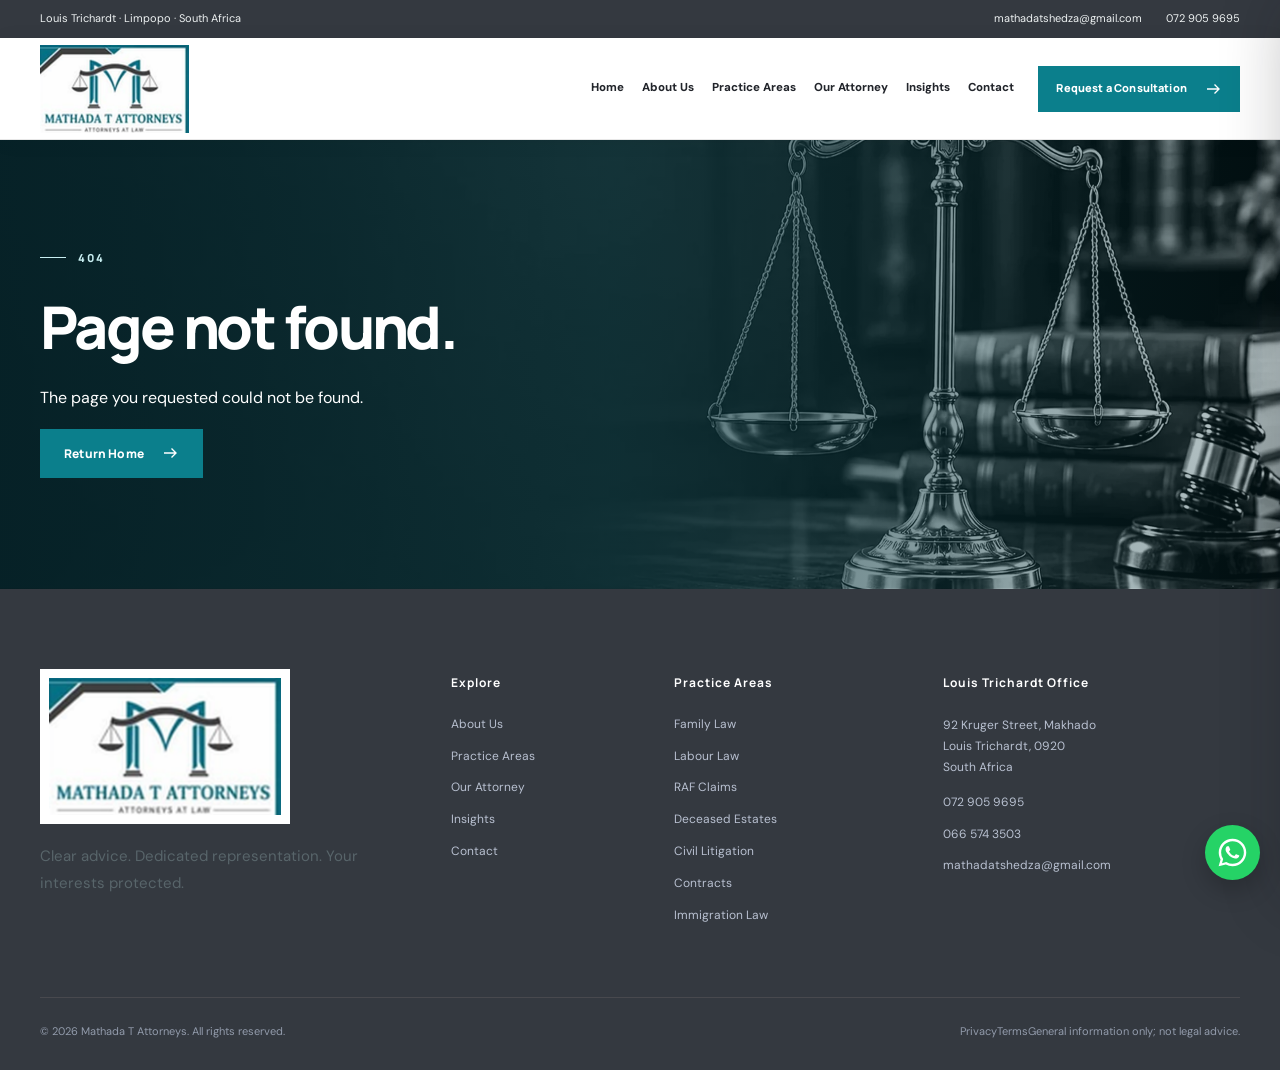
==== 404/index.html @ bfdf12f8 "Rebuild Mathada T Attorneys using Nabwire UI" ====
<!DOCTYPE html><html lang="en-ZA"><head><meta charset="utf-8"/><meta name="viewport" content="width=device-width,initial-scale=1"/><meta name="theme-color" content="#0a6974"/><title>Page Not Found | Mathada T Attorneys</title><meta name="description" content="The requested page could not be found."/><meta name="robots" content="noindex,follow,max-image-preview:large"/><link rel="canonical" href="https://mathada-t-attorneys-demo.vercel.app/404/"/><meta property="og:title" content="Page Not Found | Mathada T Attorneys"/><meta property="og:description" content="The requested page could not be found."/><meta property="og:type" content="website"/><meta property="og:url" content="https://mathada-t-attorneys-demo.vercel.app/404/"/><meta property="og:image" content="https://mathada-t-attorneys-demo.vercel.app/assets/mathada-social-preview.jpg"/><meta property="og:image:width" content="1200"/><meta property="og:image:height" content="630"/><meta property="og:image:alt" content="Mathada T Attorneys"/><meta name="twitter:card" content="summary_large_image"/><meta name="twitter:image" content="https://mathada-t-attorneys-demo.vercel.app/assets/mathada-social-preview.jpg"/><link rel="icon" href="/assets/favicon.png" type="image/png"/><link rel="preconnect" href="https://fonts.googleapis.com"/><link rel="preconnect" href="https://fonts.gstatic.com" crossorigin/><link rel="stylesheet" href="/assets/site.css"/><script defer src="/assets/site.js"></script><script type="application/ld+json">{"@context": "https://schema.org", "@type": "LegalService", "name": "Mathada T Attorneys", "url": "https://mathada-t-attorneys-demo.vercel.app/", "telephone": ["+27729059695", "+27665743503"], "email": "mathadatshedza@gmail.com", "address": {"@type": "PostalAddress", "streetAddress": "92 Kruger Street", "addressLocality": "Makhado, Louis Trichardt", "postalCode": "0920", "addressRegion": "Limpopo", "addressCountry": "ZA"}}</script></head><body><a class="skip-link" href="#main">Skip to content</a><div class="topbar"><div class="container topbar-inner"><span class="topbar-address">Louis Trichardt · Limpopo · South Africa</span><div class="topbar-links"><a href="mailto:mathadatshedza@gmail.com">mathadatshedza@gmail.com</a><a href="tel:+27729059695">072 905 9695</a></div></div></div><header class="nav-shell"><div class="container nav-inner"><a aria-label="Mathada T Attorneys homepage" class="brand" href="/"><img alt="Mathada T Attorneys logo" src="/assets/logo-header-transparent.png"/></a><nav aria-label="Main navigation" class="nav-links"><a class="nav-link "  href="/">Home</a><a class="nav-link "  href="/about/">About Us</a><a class="nav-link "  href="/practice-areas/">Practice Areas</a><a class="nav-link "  href="/our-attorney/">Our Attorney</a><a class="nav-link "  href="/insights/">Insights</a><a class="nav-link "  href="/contact/">Contact</a></nav><a class="btn btn-gold nav-cta" href="/contact/">Request a Consultation <svg aria-hidden="true" fill="none" height="18" stroke="currentColor" stroke-width="1.8" viewBox="0 0 24 24" width="18" xmlns="http://www.w3.org/2000/svg"><path d="M4 12h16m-6-6 6 6-6 6"></path></svg></a><button aria-controls="mobile-panel" aria-expanded="false" aria-label="Open navigation" class="menu-open" data-mobile-open type="button"><svg aria-hidden="true" viewBox="0 0 24 24" width="21" height="21" fill="none" stroke="currentColor" stroke-width="2"><path d="M4 7h16M4 12h16M4 17h16"/></svg></button></div></header><div class="mobile-backdrop" id="mobile-backdrop"></div><nav aria-hidden="true" aria-label="Mobile navigation" class="mobile-panel" id="mobile-panel" inert><div class="mobile-head"><img alt="Mathada T Attorneys logo" src="/assets/logo-header-transparent.png"/><button aria-label="Close navigation" data-mobile-close type="button"><svg aria-hidden="true" viewBox="0 0 24 24" width="20" height="20" fill="none" stroke="currentColor" stroke-width="2"><path d="M6 6l12 12M18 6L6 18"/></svg></button></div><div class="mobile-links"><a href="/">Home</a><a href="/about/">About Us</a><a href="/practice-areas/">Practice Areas</a><a href="/our-attorney/">Our Attorney</a><a href="/insights/">Insights</a><a href="/contact/">Contact</a></div><a class="btn btn-gold mobile-cta" href="/contact/">Contact the Firm <svg aria-hidden="true" fill="none" height="18" stroke="currentColor" stroke-width="1.8" viewBox="0 0 24 24" width="18" xmlns="http://www.w3.org/2000/svg"><path d="M4 12h16m-6-6 6 6-6 6"></path></svg></a></nav><main id="main"><section class="page-hero" style="--page-hero-image:url('/assets/hero-practice-silver-scales.webp')"><div class="container"><span class="eyebrow eyebrow-light">404</span><h1>Page not found.</h1><p>The page you requested could not be found.</p><p><a class="btn btn-gold" href="/">Return Home <svg aria-hidden="true" fill="none" height="18" stroke="currentColor" stroke-width="1.8" viewBox="0 0 24 24" width="18" xmlns="http://www.w3.org/2000/svg"><path d="M4 12h16m-6-6 6 6-6 6"></path></svg></a></p></div></section></main><footer class="site-footer"><div class="container"><div class="footer-grid"><div><a class="footer-logo" href="/"><img alt="Mathada T Attorneys logo" loading="lazy" src="/assets/logo-footer-clean.png"/></a><p>Clear advice. Dedicated representation. Your interests protected.</p></div><div><h3>Explore</h3><div class="footer-links"><a href="/about/">About Us</a><a href="/practice-areas/">Practice Areas</a><a href="/our-attorney/">Our Attorney</a><a href="/insights/">Insights</a><a href="/contact/">Contact</a></div></div><div><h3>Practice Areas</h3><div class="footer-links"><a href="/practice-areas/#family-law">Family Law</a><a href="/practice-areas/#labour-law">Labour Law</a><a href="/practice-areas/#raf-claims">RAF Claims</a><a href="/practice-areas/#deceased-estates">Deceased Estates</a><a href="/practice-areas/#civil-litigation">Civil Litigation</a><a href="/practice-areas/#contracts">Contracts</a><a href="/practice-areas/#immigration">Immigration Law</a></div></div><div class="footer-location"><h3>Louis Trichardt Office</h3><address>92 Kruger Street, Makhado<br/>Louis Trichardt, 0920<br/>South Africa</address><div class="footer-links" style="margin-top:15px"><a href="tel:+27729059695">072 905 9695</a><a href="tel:+27665743503">066 574 3503</a><a href="mailto:mathadatshedza@gmail.com">mathadatshedza@gmail.com</a></div></div></div><div class="footer-bottom"><span>© 2026 Mathada T Attorneys. All rights reserved.</span><span class="footer-legal"><a href="/privacy/">Privacy</a><a href="/terms/">Terms</a><span>General information only; not legal advice.</span></span></div></div></footer><a aria-label="WhatsApp Mathada T Attorneys" class="floating-whatsapp" href="https://wa.me/27729059695?text=Hello%2C%20I%20would%20like%20to%20request%20a%20legal%20consultation." rel="noopener noreferrer" target="_blank" title="WhatsApp Mathada T Attorneys"><svg aria-hidden="true" viewBox="0 0 32 32" xmlns="http://www.w3.org/2000/svg"><path d="M16 .8C7.61.8.8 7.59.8 15.98c0 2.69.7 5.31 2.03 7.62L.7 31.3l7.91-2.08a15.15 15.15 0 0 0 7.37 1.88h.01c8.38 0 15.2-6.82 15.2-15.2 0-4.06-1.58-7.88-4.46-10.76A15.07 15.07 0 0 0 16 .8Zm0 27.73a12.54 12.54 0 0 1-6.39-1.75l-.46-.27-4.7 1.23 1.25-4.58-.3-.47a12.5 12.5 0 0 1-1.93-6.7C3.47 9.08 9.08 3.47 16 3.47a12.45 12.45 0 0 1 8.87 3.68 12.48 12.48 0 0 1 3.67 8.86c0 6.91-5.62 12.52-12.54 12.52Zm6.88-9.38c-.38-.19-2.23-1.1-2.58-1.23-.34-.13-.59-.19-.84.19s-.96 1.23-1.18 1.49-.44.29-.82.1a10.32 10.32 0 0 1-3.04-1.88 11.39 11.39 0 0 1-2.1-2.61c-.22-.38-.02-.58.16-.77.17-.17.38-.44.57-.66s.25-.38.38-.63.06-.47-.03-.66c-.1-.19-.85-2.04-1.16-2.8-.3-.74-.61-.64-.84-.65l-.71-.01c-.25 0-.66.1-1.01.47-.34.38-1.32 1.29-1.32 3.13s1.35 3.62 1.53 3.87a14.37 14.37 0 0 0 5.51 4.89c1.03.45 1.84.72 2.48.93 1.04.33 1.98.29 2.72.18.83-.13 2.23-.91 2.55-1.79.31-.88.31-1.64.22-1.8-.09-.16-.34-.25-.72-.44Z" fill="currentColor"></path></svg><span aria-hidden="true" class="whatsapp-tooltip">WhatsApp Us</span></a><button aria-label="Back to top" class="scroll-top" title="Back to top" type="button"><svg aria-hidden="true" viewBox="0 0 24 24" width="18" height="18" fill="none" stroke="currentColor" stroke-width="2"><path d="M12 19V5m-6 6 6-6 6 6"/></svg></button></body></html>
---- assets/site.css ----
@import url('https://fonts.googleapis.com/css2?family=DM+Sans:wght@400;500;600;700&family=Manrope:wght@400;500;600;700;800&display=swap');
:root{--navy:#080f35;--navy-deep:#050b26;--navy-soft:#172154;--gold:#8e1837;--gold-light:#f0dce2;--red:#8e1837;--ink:#171b21;--body:#58616d;--line:#e7e9ec;--cream:#f5f6f7;--white:#fff;--shadow:0 24px 65px rgba(10,13,18,.14)}
*,*::before,*::after{box-sizing:border-box}html{scroll-behavior:smooth;scroll-padding-top:110px}body{margin:0;background:#fff;color:var(--ink);font:400 15px/1.78 'DM Sans',Arial,sans-serif;-webkit-font-smoothing:antialiased}body.nav-open{overflow:hidden}img{max-width:100%;display:block}button,input,textarea,select{font:inherit}button{cursor:pointer}a{color:inherit;text-decoration:none}::selection{background:#e0e3e6;color:#1a1c20}:focus-visible{outline:3px solid #525862;outline-offset:4px}.container{width:min(100% - 72px,1200px);margin-inline:auto}.skip-link{position:absolute;top:-100px;left:10px;z-index:1000;color:#fff;background:var(--navy);padding:9px 17px}.skip-link:focus{top:8px}h1,h2,h3,h4,p{margin-top:0}h1,h2,h3{font-family:Manrope,Arial,sans-serif;letter-spacing:-.044em;line-height:1.2}h1{font-size:clamp(44px,5.1vw,74px);font-weight:800}h2{font-size:clamp(30px,3.2vw,48px);font-weight:800}h3{font-size:clamp(17px,1.65vw,23px)}p{color:var(--body)}.centered{text-align:center}.section{padding:104px 0}.cream{background:var(--cream)}.section-heading{margin-bottom:42px;max-width:770px}.section-heading.centered{margin-inline:auto}.section-heading h2{margin:15px 0 15px}.section-heading p{margin:0;font-size:16px;line-height:1.78}.eyebrow{display:inline-flex;align-items:center;gap:12px;color:var(--gold);font-size:11px;font-family:Manrope,Arial,sans-serif;font-weight:800;letter-spacing:2.1px;text-transform:uppercase;line-height:1.55}.eyebrow::before{content:"";width:26px;flex:0 0 26px;height:1px;background:currentColor}.eyebrow-light{color:var(--gold-light)}.accent-line{width:57px;height:3px;background:var(--gold);margin:24px 0}.btn{display:inline-flex;align-items:center;justify-content:center;gap:17px;padding:14px 23px;min-height:49px;font-size:12px;font-weight:800;letter-spacing:.015em;font-family:Manrope,Arial,sans-serif;line-height:1.3;text-align:center;border:1px solid transparent;transition:background .2s,transform .2s,border-color .2s;white-space:normal}.btn:hover{transform:translateY(-2px)}.btn svg{flex:none}.btn-gold{background:#20252c;border-color:#20252c;color:#fff}.btn-gold:hover{background:#171b20;border-color:#171b20;color:#fff}.btn-navy{color:#fff;background:var(--navy);border-color:var(--navy)}.btn-navy:hover{background:#343943}.btn-outline{border-color:#fff9;color:#fff;background:#ffffff08}.btn-outline:hover{background:#ffffff1d}.text-link{display:inline-flex;align-items:center;gap:13px;color:#22252b;font-size:12px;font-weight:800;font-family:Manrope,Arial,sans-serif;border-bottom:1px solid var(--gold);padding-bottom:6px}.text-link:hover{color:#20252c}.text-link svg{width:16px}.section-action{margin-top:38px}
/* Reference site navigation: restrained utility bar, white main navigation */
.topbar{background:#101215;color:#e0e2ea;font-size:11px}.topbar-inner{min-height:38px;display:flex;justify-content:space-between;align-items:center;gap:18px}.topbar-address,.topbar-links,.topbar-links a{display:inline-flex;align-items:center;gap:7px}.topbar svg{height:15px;width:15px;color:#c8ccd1}.topbar-links{gap:24px}.topbar-links a:hover{color:#c8ccd1}.nav-shell{position:sticky;top:0;background:#fff;z-index:80;box-shadow:0 2px 20px #181b200e}.nav-inner{min-height:101px;display:flex;align-items:center;gap:24px}.brand{display:flex;align-items:center;flex:0 0 260px;width:260px}.brand img{width:260px;height:auto;max-height:80px;object-fit:contain}.nav-links{display:flex;gap:18px;margin-left:auto;align-items:center}.nav-link{font-size:11.5px;font-weight:800;color:#22252b;white-space:nowrap;position:relative;padding:12px 0}.nav-link::after{content:"";position:absolute;bottom:6px;left:0;right:100%;height:2px;background:var(--gold);transition:right .2s}.nav-link.active::after,.nav-link:hover::after{right:0}.nav-link.active{color:#20252c}.nav-cta{padding:13px 17px;min-height:44px;white-space:nowrap;font-size:11px}.menu-open{display:none;background:transparent;border:1px solid #e3e3e3;color:var(--navy);width:44px;height:44px;align-items:center;justify-content:center;margin-left:auto}.mobile-backdrop{position:fixed;inset:0;background:#101215b3;z-index:85;visibility:hidden;opacity:0;transition:opacity .2s,visibility .2s}.mobile-backdrop.visible{opacity:1;visibility:visible}.mobile-panel{position:fixed;right:0;top:0;bottom:0;z-index:90;display:block;width:min(89vw,380px);padding:24px;background:white;overflow-y:auto;transform:translateX(105%);box-shadow:-15px 0 60px #1012153d;transition:transform .23s}.mobile-panel.open{transform:translateX(0)}.mobile-head{display:flex;align-items:center;justify-content:space-between;gap:12px;padding-bottom:25px;border-bottom:1px solid var(--line)}.mobile-head img{width:175px;height:auto}.mobile-head button{background:#eff0f2;border:0;color:var(--navy);font-size:26px;line-height:1;width:39px;height:39px}.mobile-links{display:flex;flex-direction:column;margin:14px 0 27px}.mobile-links a{padding:13px 3px;border-bottom:1px solid #efeee9;font-size:14px;font-weight:700}.mobile-cta{width:100%}
/* Full-bleed image and text overlay */
.hero{min-height:665px;background:#111318;color:#fff;position:relative;isolation:isolate;display:flex;align-items:center;overflow:hidden}.hero::before{content:"";position:absolute;z-index:-2;inset:0;background-image:linear-gradient(90deg,rgba(5,14,32,.98) 0%,rgba(6,16,36,.94) 31%,rgba(7,19,41,.79) 57%,rgba(5,14,31,.15) 100%),var(--hero-image);background-position:center;background-size:cover}.hero::after{content:"";position:absolute;z-index:-1;inset:0;background:linear-gradient(0deg,rgba(4,12,30,.39),transparent 24%)}.hero-inner{width:min(100% - 72px,1200px);padding:88px 0 119px}.hero-copy{max-width:725px}.hero h1{color:#fff;margin:24px 0 27px;line-height:1.15}.hero h1 em{color:var(--gold-light);font-style:normal}.hero-copy p{color:#d8dade;max-width:570px;font-size:16px;line-height:1.85}.hero-actions{display:flex;gap:14px;flex-wrap:wrap;margin-top:34px}.hero-bottom{position:absolute;left:0;right:0;bottom:0;color:#e8eaf0;border-top:1px solid #fff3}.hero-bottom-inner{min-height:60px;display:flex;align-items:center;justify-content:space-between;gap:20px}.hero-notes{display:flex;align-items:center;gap:28px;font-size:11px}.hero-notes span{display:flex;align-items:center;gap:9px}.hero-notes span::before{content:"";height:6px;width:6px;background:var(--gold-light);border-radius:50%}.scroll-cue{font-weight:700;letter-spacing:1.4px;font-size:10px;white-space:nowrap}
/* Reference intro portrait treatment */
.intro-grid{display:grid;grid-template-columns:minmax(0,1fr) minmax(0,1fr);gap:90px;align-items:center}.intro-picture{position:relative;min-width:0}.intro-picture>img{width:100%;height:auto;aspect-ratio:1/1;object-fit:cover;object-position:center 18%;box-shadow:var(--shadow)}.intro-picture::before{content:"";position:absolute;border-top:9px solid #e9ebed;border-left:9px solid #e9ebed;left:-25px;top:-24px;height:105px;width:105px;pointer-events:none;z-index:1}.picture-stamp{position:absolute;right:-22px;bottom:-22px;background:var(--navy);padding:23px 27px;color:white;box-shadow:var(--shadow);display:flex;flex-direction:column;line-height:1.3;min-width:164px}.picture-stamp small{font-size:10px;color:var(--gold-light);letter-spacing:2px;font-weight:700}.picture-stamp strong{font:800 30px Manrope,Arial,sans-serif;margin:5px 0}.picture-stamp span{font-size:10px;color:#e5e6e7}.intro-copy h2{margin:18px 0 0}.intro-copy h3{color:var(--navy);margin-bottom:14px}.intro-copy p{line-height:1.85;margin-bottom:16px}.intro-copy blockquote{font:600 16px/1.7 Manrope,Arial,sans-serif;border-left:3px solid var(--gold);padding:12px 0 12px 23px;margin:25px 0;color:#222832}
/* Image-led practice cards: no image stretching */
.practice-grid{display:grid;grid-template-columns:repeat(3,minmax(0,1fr));gap:23px}.practice-card{height:340px;min-width:0;overflow:hidden;position:relative;background:#23262b;display:block;color:#fff}.practice-card>img{position:absolute;inset:0;width:100%;height:100%;object-fit:cover;object-position:center;transition:transform .35s ease}.practice-card:hover>img{transform:scale(1.055)}.practice-shade{position:absolute;inset:0;background:linear-gradient(180deg,#1012150a 15%,#101215d5 70%,#101215ee 100%)}.practice-card-text{position:absolute;bottom:0;left:0;right:0;padding:27px 27px 25px}.card-number{font-size:10px;letter-spacing:2.2px;color:var(--gold-light);font-weight:700}.practice-card h3{font-size:19px;color:white;margin:9px 0 7px}.practice-card p{font-size:12px;line-height:1.5;color:#e3e8f0;max-width:285px;margin-bottom:0}.card-arrow{position:absolute;bottom:27px;right:24px}.card-arrow svg{width:19px;height:19px;color:#c8ccd1}
.purpose-grid{display:grid;grid-template-columns:1fr 1.08fr;gap:95px;align-items:start}.purpose-grid h2{margin:18px 0 23px}.purpose-grid>div>p{font-size:16px;max-width:440px}.value-grid{display:grid;grid-template-columns:1fr 1fr;gap:32px 40px}.value-grid>div{border-top:1px solid var(--line);padding-top:16px}.value-grid span,.three-values span{font-size:12px;color:var(--gold);font-weight:800;letter-spacing:2px}.value-grid h3{margin:10px 0 8px;font-size:17px}.value-grid p{font-size:13px;line-height:1.7}.two-column{display:grid;grid-template-columns:minmax(0,1fr) minmax(0,1fr);gap:80px;align-items:center}.two-column>div{min-width:0}.two-column h2{margin:17px 0 23px}.two-column p{font-size:15px;line-height:1.9}.two-column .btn{margin-top:15px}.section-navy{background:var(--navy);color:#fff}.section-navy h2{color:#fff}.section-navy p{color:#d4dce9}.decorative-photo,.picture-frame{width:100%;overflow:hidden}.decorative-photo img{width:100%;height:auto;aspect-ratio:6/4;object-fit:cover}.picture-frame img{width:100%;height:auto;aspect-ratio:1.19/1;object-fit:cover}.insight-grid{display:grid;grid-template-columns:repeat(3,minmax(0,1fr));gap:25px}.insight-card{min-width:0;border:1px solid #e7e5e0;background:white;padding:26px}.insight-image{display:block;overflow:hidden;background:#e4e4e0}.insight-image img{width:100%;height:auto;aspect-ratio:4/3;object-fit:cover;object-position:center;transition:transform .3s}.insight-image:hover img{transform:scale(1.04)}.insight-copy{padding-top:17px}.overline{font-family:Manrope,Arial,sans-serif;font-size:10px;letter-spacing:1.8px;color:#20252c;font-weight:800}.insight-copy h3{font-size:20px;margin:23px 0 12px;line-height:1.35}.insight-copy h3 a:hover{color:#171b20}.insight-copy p{font-size:13px;line-height:1.8;min-height:53px}.insight-copy .text-link{margin-top:9px}
/* Inner pages */
.page-hero{background:radial-gradient(circle at 83% 32%,#31353b 0%,transparent 42%),linear-gradient(120deg,#181b20,#222830);color:white;padding:100px 0 95px}.page-hero h1{max-width:830px;font-size:clamp(40px,4.6vw,64px);margin:25px 0 22px}.page-hero p{color:#cdd5e3;max-width:630px;font-size:16px}.three-values{display:grid;grid-template-columns:repeat(3,minmax(0,1fr));gap:24px}.three-values article{background:#fff;padding:32px;min-width:0;border:1px solid var(--line)}.three-values h3{margin:15px 0 10px}.three-values p{font-size:13px}.reverse{direction:rtl}.reverse>*{direction:ltr}.jump-chips{display:flex;gap:12px;flex-wrap:wrap;justify-content:center;margin-top:35px}.jump-chips a{border:1px solid #DED6DA;color:#242b34;font-size:12px;font-weight:700;padding:8px 13px}.jump-chips a:hover{background:var(--navy);color:white}.practice-detail{padding:85px 0;scroll-margin-top:115px}.detail-grid{display:grid;grid-template-columns:minmax(0,1fr) minmax(0,1fr);align-items:center;gap:80px}.detail-grid.reverse{direction:rtl}.detail-grid.reverse>*{direction:ltr}.detail-photo img{width:100%;height:auto;aspect-ratio:5/4;object-fit:cover;object-position:center}.detail-copy h2{margin:16px 0 15px}.detail-copy h3{font-size:18px;font-weight:700;letter-spacing:-.018em;margin-bottom:16px;color:#343b44}.detail-copy>p{line-height:1.8}.detail-topics{font-size:12px;font-weight:700;color:#3a3c40;border-left:3px solid var(--gold);padding-left:17px;margin:25px 0!important}.profile-layout{display:grid;grid-template-columns:.9fr 1.1fr;gap:88px;align-items:center}.profile-photo{position:relative}.profile-photo>img{width:100%;height:auto;aspect-ratio:1/1;object-fit:cover;box-shadow:var(--shadow)}.profile-body h2{margin:18px 0 6px}.profile-role{font-weight:800;font-size:11px;letter-spacing:1.4px;color:#20252c}.profile-body p{line-height:1.85}.team-grid{display:grid;grid-template-columns:repeat(3,minmax(0,1fr));gap:24px}.team-grid article{text-align:center;background:#fff;border:1px solid var(--line);padding:35px 22px}.initials{margin:0 auto 19px;border-radius:50%;width:79px;height:79px;background:#e4edf8;color:#20262f;display:grid;place-items:center;font:800 24px Manrope,Arial,sans-serif}.team-grid article:nth-child(2) .initials{background:#F9E5EA;color:#20252c}.team-grid article:nth-child(3) .initials{background:#f6e1e5;color:#2f3237}.team-grid h3{margin:0;font-size:18px}.team-grid span{font-size:11px;text-transform:uppercase;letter-spacing:1.4px;color:#50535a}.guide-article{padding:42px 46px;background:#fff;margin:0 auto 25px;scroll-margin-top:120px;max-width:900px}.guide-article h2{font-size:30px;margin:13px 0 24px}.guide-article p{line-height:1.9}.contact-grid{display:grid;grid-template-columns:.85fr 1.15fr;gap:75px;align-items:start}.contact-copy h2{margin:17px 0 19px}.contact-copy p{margin-bottom:30px}.contact-line{display:flex;gap:16px;border-top:1px solid var(--line);padding:18px 0;align-items:flex-start}.contact-line>svg{color:#20252c;flex:none;margin-top:5px}.contact-line>div{display:flex;flex-direction:column;gap:4px;min-width:0}.contact-line strong{font-size:12px;text-transform:uppercase;letter-spacing:.8px}.contact-line a,.contact-line span{font-size:14px;overflow-wrap:anywhere}.contact-line a:hover{color:#20252c}.contact-form-shell{background:var(--cream);border:1px solid #dfe9e5;padding:35px}.contact-form-shell h3{font-size:26px;margin-bottom:6px}.contact-form-shell>p{font-size:13px}.contact-form-shell form{margin-top:22px}.contact-form-shell label{display:flex;flex-direction:column;font-size:12px;font-weight:700;gap:6px;margin-bottom:16px}.contact-form-shell input,.contact-form-shell select,.contact-form-shell textarea{border:1px solid #dcdedb;background:white;min-width:0;width:100%;padding:12px 13px;outline:none;border-radius:0;color:var(--ink)}.contact-form-shell textarea{resize:vertical}.contact-form-shell input:focus,.contact-form-shell textarea:focus,.contact-form-shell select:focus{border-color:var(--gold);box-shadow:0 0 0 2px #20252c22}.form-grid{display:grid;grid-template-columns:repeat(2,minmax(0,1fr));gap:15px}.honeypot{position:absolute;width:1px;height:1px;overflow:hidden;opacity:0;pointer-events:none}.contact-form-shell #form-status{font-size:12px;margin-top:14px;color:#555b65}.office-grid{display:grid;grid-template-columns:repeat(2,minmax(0,1fr));gap:25px}.office-card{background:#fff;border:1px solid var(--line);padding:36px;min-width:0}.office-card h3{margin:17px 0}.office-card p{display:flex;align-items:flex-start;gap:10px;font-size:14px;min-height:75px}.office-card p svg{flex:0 0 18px;margin-top:4px}.legal-copy{max-width:850px}.legal-copy h2{margin-bottom:28px}.legal-copy h3{margin-top:30px}.legal-copy a{color:#20252c;text-decoration:underline}
/* Footer and the lone circular floating contact control */
.closing{background:#101216;color:white;padding:65px 0}.closing-inner{display:flex;gap:30px;align-items:center;justify-content:space-between}.closing h2{font-size:clamp(28px,3vw,40px);margin:15px 0 10px;color:white}.closing p{color:#ccd4e3;margin:0}.closing .btn{flex:none}.site-footer{background:#222a31;color:#d1d7e1;padding:80px 0 0}.footer-grid{display:grid;grid-template-columns:1.4fr .67fr .85fr 1.15fr;gap:50px;padding-bottom:72px}.footer-logo{max-width:300px;display:block;margin-bottom:19px;background:transparent!important;border:none!important;padding:0!important}.footer-logo img{width:100%;height:auto;object-fit:contain;background:transparent}.footer-about p{font-size:13px;color:#b5bdcc;max-width:280px}.site-footer h3{font:700 12px Manrope,Arial,sans-serif;letter-spacing:1px;color:white;margin:5px 0 24px}.footer-links{display:flex;flex-direction:column;gap:12px}.footer-links a{color:#b8c0d0;font-size:12px;line-height:1.65}.footer-links a:hover,.footer-bottom a:hover{color:var(--gold-light)}.site-footer address{font-style:normal;font-size:12px;color:#b8c0d0;line-height:1.75}.site-footer address strong{color:#fff}.footer-contact{margin-top:20px}.footer-bottom{padding:24px 0 28px;display:flex;justify-content:space-between;align-items:center;gap:20px;border-top:1px solid #ffffff27;color:#929bab;font-size:11px}.footer-bottom>div{display:flex;align-items:center;gap:17px;flex-wrap:wrap}.floating-contact{position:fixed;right:23px;bottom:23px;z-index:60;display:grid;place-items:center;background:#118b54;color:#fff;border-radius:50%;width:50px;height:50px;box-shadow:0 10px 25px #0003;transition:transform .2s}.floating-contact:hover{transform:translateY(-4px)}.floating-contact svg{width:26px;height:26px}.whatsapp-tooltip{position:absolute;right:69px;white-space:nowrap;border-radius:5px;background:#232a31;color:white;padding:8px 10px;font-size:11px;font-weight:700;opacity:0;visibility:hidden;transition:opacity .2s;pointer-events:none}.floating-contact:hover .whatsapp-tooltip,.floating-contact:focus-visible .whatsapp-tooltip{opacity:1;visibility:visible}.scroll-top{position:fixed;right:27px;bottom:84px;z-index:55;border:1px solid #ECE3E6;background:#fff;color:var(--navy);width:40px;height:40px;display:none;place-items:center;box-shadow:0 6px 25px #0002}.scroll-top.show{display:grid}
@media(max-width:1200px){.nav-inner{gap:15px}.brand,.brand img{width:220px;flex-basis:220px}.nav-links{gap:13px}.nav-cta{padding:12px}.intro-grid{gap:55px}.footer-grid{gap:29px}}
@media(max-width:1050px){.nav-links,.nav-cta{display:none}.menu-open{display:flex}.nav-inner{min-height:76px}.brand,.brand img{width:228px;flex-basis:228px}.footer-grid{grid-template-columns:1.2fr 1fr 1fr;gap:35px}.footer-grid>div:last-child{grid-column:1/-1;display:grid;grid-template-columns:1fr 1fr;gap:15px}.footer-grid>div:last-child h3{grid-column:1/-1;margin-bottom:0}.footer-contact{margin:0}.intro-grid,.two-column,.detail-grid{gap:45px}.contact-grid{gap:35px}}
@media(max-width:850px){.container{width:min(100% - 46px,1200px)}.section{padding:78px 0}.hero-inner{width:min(100% - 46px,1200px);padding:84px 0 105px}.hero{min-height:610px}.hero-bottom-inner{min-height:65px}.scroll-cue{display:none}.hero-notes{flex-wrap:wrap;gap:6px 20px}.intro-grid,.two-column,.purpose-grid,.profile-layout,.contact-grid{grid-template-columns:1fr;gap:45px}.intro-picture{max-width:510px}.intro-picture>img{max-height:540px}.purpose-grid{gap:25px}.practice-grid{grid-template-columns:repeat(2,minmax(0,1fr))}.insight-grid{grid-template-columns:repeat(2,minmax(0,1fr))}.insight-card:last-child{grid-column:1/-1;max-width:470px;margin-inline:auto}.detail-grid{grid-template-columns:1fr;gap:30px}.detail-grid.reverse{direction:ltr}.detail-photo img{max-height:420px}.profile-photo{max-width:500px}.reverse{direction:ltr}.three-values{grid-template-columns:1fr 1fr}.office-grid{grid-template-columns:1fr}.office-card p{min-height:0}.page-hero{padding:80px 0}.closing-inner{align-items:flex-start;flex-direction:column}.footer-grid{grid-template-columns:1fr 1fr}.footer-grid>div:last-child{grid-column:auto;display:block}.footer-grid>div:last-child h3{margin-bottom:20px}.footer-contact{margin-top:19px}}
@media(max-width:600px){.container{width:min(100% - 36px,1200px)}h1{font-size:clamp(38px,10vw,53px)}h2{font-size:clamp(28px,7vw,39px)}.topbar{display:none}.nav-inner{min-height:70px}.brand,.brand img{width:205px;flex-basis:205px}.hero{min-height:610px}.hero::before{background-image:linear-gradient(90deg,rgba(5,14,32,.96),rgba(6,16,36,.89) 48%,rgba(7,19,41,.58)),var(--hero-image);background-position:60% center}.hero-inner{width:min(100% - 36px,1200px);padding:66px 0 160px}.hero h1{margin:18px 0 19px}.hero-copy p{font-size:14px;line-height:1.8}.hero-actions{gap:11px}.hero-actions .btn{font-size:11px;width:100%;max-width:300px}.hero-notes{font-size:10px;gap:9px 14px}.hero-bottom-inner{min-height:87px}.intro-grid{gap:48px}.intro-picture::before{left:-12px;top:-14px;height:70px;width:70px;border-width:6px}.picture-stamp{right:0;bottom:-21px;padding:15px 20px;min-width:130px}.picture-stamp strong{font-size:25px}.section{padding:68px 0}.section-heading{margin-bottom:30px}.practice-grid,.insight-grid,.three-values,.team-grid{grid-template-columns:1fr;gap:15px}.practice-card{height:315px}.insight-card{padding:19px}.insight-card:last-child{max-width:none;grid-column:auto}.insight-image img{aspect-ratio:4/3}.insight-copy h3{font-size:19px;margin-top:16px}.insight-copy p{min-height:0}.value-grid{gap:20px}.detail-grid{gap:23px}.practice-detail{padding:65px 0}.detail-photo img{aspect-ratio:1.15/1}.page-hero{padding:70px 0}.page-hero h1{font-size:clamp(36px,9vw,52px)}.profile-photo{max-width:100%}.form-grid{grid-template-columns:1fr;gap:0}.contact-form-shell{padding:22px}.guide-article{padding:26px 22px}.guide-article h2{font-size:25px}.closing{padding:54px 0}.footer-grid{grid-template-columns:1fr 1fr;gap:30px 22px;padding-bottom:40px}.footer-about{grid-column:1/-1}.footer-grid>div:last-child{grid-column:1/-1}.footer-bottom{flex-direction:column;align-items:start}.floating-contact{width:60px;height:60px;right:15px;bottom:15px}.floating-contact svg{width:31px;height:31px}.scroll-top{right:23px;bottom:88px}.whatsapp-tooltip{display:none}}
@media(max-width:390px){.brand,.brand img{width:183px;flex-basis:183px}.container{width:min(100% - 30px,1200px)}.hero-actions .btn{max-width:none}.value-grid{grid-template-columns:1fr}.nav-inner{gap:10px}.footer-grid{grid-template-columns:1fr}.footer-about,.footer-grid>div:last-child{grid-column:auto}.practice-card{height:296px}}
@media(prefers-reduced-motion:reduce){html{scroll-behavior:auto}*,*::before,*::after{transition-duration:0s!important;animation-duration:0s!important}}

/* House template colour variables */
:root{--navy:#181b20;--navy-deep:#242a2c;--navy-soft:#3e454b;--gold:#5b6067;--gold-light:#d9dde0;--red:#4b4e55;--ink:#2d3438;--cream:#f5f8f6}
.btn-gold{background:#6c737b;border-color:#6c737b;color:#fff}.btn-gold:hover{background:#717780;border-color:#717780}
.nav-link.active,.text-link{color:#474e54}.nav-link::after,.accent-line,.hero-notes span::before{background:#a9aeb4}
.hero em{color:#e9ebee}.eyebrow{color:#5b6067}.eyebrow-light{color:#e0e4e8}
.intro-picture::before{border-color:#c9dcd5}.picture-stamp{background:#282f33}
.nav-shell{border-bottom:1px solid #d8e5dd}.site-footer{background:#20292e}.footer-bottom{border-color:#51575d}
.footer-logo img{max-height:130px;object-fit:contain;object-position:left}
.floating-whatsapp{position:fixed;right:23px;bottom:23px;z-index:60;width:50px;height:50px;background:#118b54;border-radius:50%;display:grid;place-items:center;box-shadow:0 10px 25px rgba(0,0,0,.20);transition:transform .2s ease;color:#fff}
.floating-whatsapp:hover{transform:translateY(-4px)}.floating-whatsapp svg{width:26px;height:26px;color:#fff}
.floating-whatsapp .whatsapp-tooltip{right:74px;white-space:nowrap}
@media(max-width:600px){.floating-whatsapp{width:60px;height:60px;right:15px;bottom:15px}.floating-whatsapp svg{width:33px;height:33px}.scroll-top{bottom:90px}}
/* Keep images proportional: never distort the portraits or photographic cards */
.intro-picture>img,.profile-photo>img,.detail-photo img,.insight-image img,.decorative-photo img,.picture-frame img{width:100%;height:auto;object-fit:cover}
.practice-card>img{width:100%;height:100%;object-fit:cover}
.brand{flex-basis:285px;width:285px}.brand img{max-width:285px;width:100%;max-height:78px;object-fit:contain;object-position:left}
.mobile-head img{width:235px;max-height:90px;object-fit:contain}
@media(max-width:1180px){.brand{flex-basis:235px;width:235px}.brand img{max-width:235px}}
@media(max-width:950px){.brand{flex-basis:260px;width:260px}.brand img{max-width:260px}}
@media(max-width:420px){.brand{flex-basis:210px;width:210px}.brand img{max-width:210px}.hero-notes span:nth-child(n+2){display:none}}
@media(prefers-reduced-motion:reduce){.floating-whatsapp{transition:none}}

/* Layout-specific components and phone/tablet safeguards */
.values-grid{display:grid;grid-template-columns:repeat(2,minmax(0,1fr));gap:24px}
.values-grid>div{border-top:1px solid #d7e5df;padding:25px 0 5px;min-width:0}
.values-grid strong{display:block;font:800 13px Manrope,Arial,sans-serif;color:#b8bcc0;margin-bottom:9px}
.values-grid h3{font-size:19px;margin:0 0 10px}.values-grid p{font-size:14px}
.service-pills{display:grid;grid-template-columns:repeat(2,minmax(0,1fr));gap:14px}
.service-pills a{display:flex;align-items:center;justify-content:space-between;gap:14px;border:1px solid #d5e7df;background:#fff;padding:19px 22px;font-size:14px;font-weight:700;color:#2c3036;transition:border-color .2s}
.service-pills a:hover{border-color:#5b6067}.service-pills svg{flex-shrink:0;color:#5b6067}
.contact-layout{display:grid;grid-template-columns:minmax(0,1fr) minmax(0,1fr);gap:74px;align-items:start}
.contact-copy h2{margin:16px 0 18px}.contact-copy>p{max-width:495px}
.contact-details{display:grid;gap:19px;margin:32px 0}.contact-details>div{border-bottom:1px solid #e1e8e4;padding-bottom:17px;display:grid;gap:6px}
.contact-details strong{display:block;color:#2c3036;font-size:12px;letter-spacing:.4px}
.contact-details a{font-size:17px;font-weight:700;color:#5b6067;overflow-wrap:anywhere}
.contact-details span{color:#5c6473;overflow-wrap:anywhere}
.form-note{font-size:12px;margin-top:14px}
@media(max-width:950px){.contact-layout{grid-template-columns:1fr;gap:45px}}
@media(max-width:760px){.values-grid,.service-pills{grid-template-columns:1fr}.contact-form-shell{padding:25px 20px}}
@media(max-width:600px){.contact-copy h2{font-size:clamp(27px,8vw,40px)}.values-grid{gap:12px}.service-pills a{font-size:13px;padding:16px}.contact-details a{font-size:16px}}

/* Uploaded clearer portraits (2026-10-12). Use natural aspect-ratio scaling and crop, never distort. */
.intro-picture>img{object-fit:cover;object-position:center 24%;}
.profile-photo>img{object-fit:cover;object-position:center 39%;}

/* House-template visual refinements */
.topbar{background:#111318}.topbar svg{color:#c5c9cd}
.btn-gold{background:#16191e;border-color:#16191e;color:#fff}.btn-gold:hover{background:#3b424b;border-color:#3b424b}
.hero .btn-gold{background:#f4f5f6;color:#111317;border-color:#f4f5f6}.hero .btn-gold:hover{background:#d7dbdf;border-color:#d7dbdf}
.hero::before{background-image:linear-gradient(90deg,rgba(9,11,15,.97) 0%,rgba(9,11,15,.93) 32%,rgba(9,11,15,.67) 58%,rgba(9,11,15,.14) 100%),var(--hero-image)}
.nav-shell{box-shadow:0 2px 20px rgba(20,20,20,.05)}
.brand{flex-basis:222px;width:222px}.brand img{width:222px;max-height:85px}
.footer-logo img{max-width:250px;width:100%;height:auto;object-fit:contain}
.intro-picture>img,.decorative-photo img,.detail-photo img,.insight-image img,.profile-photo img{display:block;max-width:100%;width:100%;height:100%;object-fit:cover;object-position:center;}
.intro-picture>img{aspect-ratio:1/1;object-position:center 17%}
.detail-photo,.decorative-photo,.profile-photo{overflow:hidden}
.detail-photo img{aspect-ratio:1 / .9}
.profile-photo img{object-position:center top;}
.insight-image img{aspect-ratio:1.36/1;object-fit:cover}
.picture-stamp{background:#191c20}.picture-stamp small{color:#e1e3e7}
.eyebrow-light,.hero h1 em{color:#e7e9ec}
.practice-card{background:#171b20}
.floating-whatsapp{background:#118b54 !important;border:0 !important;box-shadow:0 10px 25px rgba(0,0,0,.17) !important}
.floating-whatsapp svg{fill:#fff !important;color:#fff !important}
.contact-details a{overflow-wrap:anywhere}
@media(max-width:950px){.brand,.brand img{max-width:200px;width:200px;flex-basis:auto}}
@media(max-width:600px){.hero::before{background-image:linear-gradient(90deg,rgba(9,11,15,.88),rgba(9,11,15,.72)),var(--hero-image);background-position:center}.brand,.brand img{max-width:160px;width:160px}.intro-picture>img{aspect-ratio:4 / 4.3}}

/* House-template monochrome defaults. */
:root{--navy:#18191c;--navy-deep:#101113;--navy-soft:#41444b;--gold:#35373d;--gold-light:#e3e4e7;--red:#37393d;--ink:#16181c;--body:#555d65;--line:#e2e3e6;--cream:#f5f5f5;--white:#fff;--shadow:0 24px 65px rgba(5,8,12,.13)}
body{color:var(--ink)}.topbar{background:#111316;color:#e8e9eb}.topbar svg{color:#f6f6f6}.nav-shell{background:#fff;border-bottom:1px solid #e7e7e7}
.nav-link.active,.text-link,.eyebrow,.card-number{color:#383d45}.nav-link:after,.accent-line,.hero-notes span:before{background:#858a91}
.btn-gold{background:#202227;border-color:#202227;color:#fff}.btn-gold:hover{background:#454a50;border-color:#454a50;color:#fff}
.btn-navy{background:#24262b;border-color:#24262b;color:#fff}.btn-navy:hover{background:#424750;border-color:#424750}
.hero{background:#15171a}.hero:before,.hero::before{background-image:linear-gradient(90deg,rgba(8,11,15,.97) 0%,rgba(10,13,17,.90) 35%,rgba(12,14,16,.71) 58%,rgba(15,15,15,.18) 100%),var(--hero-image);background-size:cover;background-position:center}
.hero h1 em,.hero .eyebrow-light,.eyebrow-light{color:#e4e6e7}
.hero .btn-gold{background:#f2f2f2;border-color:#f2f2f2;color:#18191c}.hero .btn-gold:hover{background:#d8d8d8;color:#151515}
.page-hero{background:radial-gradient(circle at 78% 20%,#484d52 0%,transparent 42%),linear-gradient(120deg,#121316,#292e34)}
.page-hero p{color:#dcdfe2}.site-footer{background:#17191e;color:#d9dde2}.footer-bottom{border-color:#48494e}.closing{background:#212429}
.intro-picture:before{border-color:#dfe0e0}.picture-stamp{background:#25272b}.picture-stamp small{color:#e8e8e8}
.floating-whatsapp{position:fixed!important;background:#118b54!important;color:white!important;border-radius:50%!important;display:grid!important;place-items:center!important;width:55px!important;height:55px!important;right:20px!important;bottom:20px!important;z-index:101!important;box-shadow:0 10px 24px rgba(0,0,0,.22)!important}
.floating-whatsapp svg{width:29px!important;height:29px!important;color:white!important;fill:white!important}.whatsapp-tooltip{right:72px}
.brand{flex:0 0 260px;width:260px;max-width:260px}.brand img{height:auto;width:100%;max-height:80px;object-fit:contain;object-position:left center}.mobile-head img{width:235px;max-height:85px;object-fit:contain}
.footer-logo img{width:305px;max-width:100%;height:auto;object-fit:contain;object-position:left center}
.intro-picture>img{display:block;width:100%;height:auto;aspect-ratio:4/4.3;object-fit:cover;object-position:center 12%}
.profile-photo img{width:100%;height:auto;aspect-ratio:4/5.2;object-fit:cover;object-position:center top}
.insight-image{display:block;aspect-ratio:1.48/1;overflow:hidden}.insight-image img{width:100%!important;height:100%!important;object-fit:cover!important}
.detail-photo{overflow:hidden;min-height:320px}.detail-photo img{display:block;width:100%;height:100%;object-fit:cover}
.decorative-photo{overflow:hidden}.decorative-photo img{display:block;width:100%;height:100%;object-fit:cover}
.practice-card>img{width:100%;height:100%;object-fit:cover}.contact-details a,.footer-grid a{overflow-wrap:anywhere}
.map-frame{border:1px solid #ddd;overflow:hidden;box-shadow:0 16px 42px #0b0b0b16}.map-frame iframe{border:0;width:100%;height:420px;display:block}
.office-panel{background:#fff;border:1px solid #ddd;padding:25px;margin-top:22px}
@media(max-width:1100px){.brand{flex:0 0 222px;width:222px}.brand img{max-width:222px}}
@media(max-width:600px){.brand{flex:0 0 186px;width:186px}.brand img{max-width:186px}.hero:before,.hero::before{background-image:linear-gradient(90deg,rgba(8,11,15,.93),rgba(9,11,13,.68)),var(--hero-image);background-position:60% center}.intro-picture>img{aspect-ratio:4/4.6}.map-frame iframe{height:320px}.floating-whatsapp{right:15px!important;bottom:15px!important;width:60px!important;height:60px!important}}
@media(max-width:380px){.brand{flex:0 0 165px;width:165px}.brand img{max-width:165px}}

/* Louis Nel Attorneys — faithful house UI, logo-derived palette */
:root{--navy:#222b3c;--navy-deep:#141e31;--navy-soft:#374259;--gold:#ac9947;--gold-light:#dfce91;--red:#ad994d;--ink:#20283a;--body:#5e6471;--cream:#f6f5f1;--line:#e5e3d9}
.topbar{background:#172034;color:#fff}.topbar svg{color:#d8c17a}
.btn-gold{background:#ab974b;border-color:#ab974b;color:#10192b}.btn-gold:hover{background:#75122c;border-color:#75122c;color:#10192b}
.hero .btn-gold{background:#8e1837;color:#172034;border-color:#8e1837}.nav-link::after,.accent-line,.hero-notes span::before{background:#8e1837}
.nav-link.active,.text-link{color:#263750}.eyebrow{color:#8e1837}.eyebrow-light{color:#f0dce2}
.hero::before{background-image:linear-gradient(90deg,rgba(10,18,32,.96) 0%,rgba(12,24,41,.89) 35%,rgba(12,25,42,.60) 62%,rgba(11,22,38,.12) 100%),var(--hero-image)}
.intro-picture::before{border-color:#ead9df}.picture-stamp{background:#1e2b43}.footer-logo img{width:min(220px,100%);height:auto;max-height:220px;object-fit:contain;object-position:left}
.brand{flex-basis:115px;width:115px}.brand img{width:100%;max-height:87px;object-fit:contain;object-position:left}.mobile-head img{width:100px;max-height:105px}
.intro-picture>img{object-fit:cover;object-position:center;aspect-ratio:1/1}
.profile-photo{background:transparent!important;box-shadow:none!important}.profile-photo img{width:100%;height:auto;aspect-ratio:0.74/1;object-fit:cover;object-position:center top;background:transparent!important}
@media(max-width:1180px){.brand{flex-basis:102px;width:102px}.brand img{max-width:102px}}
@media(max-width:950px){.brand{flex-basis:104px;width:104px}.brand img{max-width:104px}}
@media(max-width:420px){.brand{flex-basis:98px;width:98px}.brand img{max-width:98px}.hero-notes span:nth-child(n+2){display:none}}

/* NI Netshiavha brand overrides */
.topbar,.site-footer{background:#080f35!important}.btn-gold{background:#8e1837!important;border-color:#8e1837!important;color:#fff!important}.btn-gold:hover{background:#75122c!important}.section-navy{background:#080f35!important}.hero::before{background:linear-gradient(90deg,rgba(3,9,32,.92),rgba(3,9,32,.60) 58%,rgba(3,9,32,.20))!important}.brand img{object-fit:contain;width:100px;height:76px}.footer-logo img{height:130px;max-width:190px;object-fit:contain}.attorney-img{width:100%;height:100%;object-fit:cover}.practice-overview{display:grid;grid-template-columns:repeat(3,1fr);gap:24px}.service-item{border:1px solid #e8e4d8;padding:28px;background:#fff}.service-item h3{margin:10px 0}.service-item p{margin:0}.legal-prose{max-width:820px;margin:auto}.legal-prose h2{margin-top:28px}.photo-frame img{width:100%;height:auto;object-fit:cover}.intro-picture>img{max-height:650px;object-fit:cover}.page-hero{background:#080f35!important}@media(max-width:900px){.practice-overview{grid-template-columns:repeat(2,1fr)}}@media(max-width:620px){.practice-overview{grid-template-columns:1fr}.brand img{width:75px;height:60px}}

/* V2 FIX: photographic, non-repeating full-bleed hero images on EVERY page.
   The prior final brand override replaced the hero photograph with a flat gradient. */
.hero::before {background-image:linear-gradient(90deg,rgba(3,9,32,.92) 0%,rgba(3,9,32,.86) 32%,rgba(3,9,32,.62) 58%,rgba(3,9,32,.24) 100%),var(--hero-image)!important;background-color:#080f35!important;background-position:center!important;background-size:cover!important;}
.page-hero{position:relative;isolation:isolate;background-color:#080f35!important;background-image:linear-gradient(90deg,rgba(3,9,32,.93),rgba(3,9,32,.76) 47%,rgba(3,9,32,.38)),var(--page-hero-image)!important;background-position:center!important;background-size:cover!important;background-repeat:no-repeat!important;}
.page-hero .container{position:relative;z-index:1;}
.page-hero p,.page-hero h1,.page-hero .eyebrow{color:#fff;}
@media(max-width:600px){.hero::before{background-image:linear-gradient(90deg,rgba(3,9,32,.93),rgba(3,9,32,.75)),var(--hero-image)!important;background-position:65% center!important}.page-hero{background-image:linear-gradient(90deg,rgba(3,9,32,.90),rgba(3,9,32,.68)),var(--page-hero-image)!important;background-position:center!important}}

/* P Nyembe branding and full-bleed photographic hero guarantees */
.hero{background-image:linear-gradient(90deg,rgba(3,12,30,.87),rgba(4,16,33,.48)),var(--hero-image)!important;background-size:cover!important;background-position:center!important}.hero::before{background:linear-gradient(90deg,rgba(3,11,28,.55),rgba(3,11,28,.10))!important}.page-hero{background-image:linear-gradient(90deg,rgba(3,12,30,.89),rgba(3,12,30,.54)),var(--page-hero-image)!important;background-position:center!important;background-size:cover!important}.site-footer,.topbar{background:#061830!important}.footer-logo img{height:auto!important;width:min(290px,100%)!important;max-width:100%!important;object-fit:contain}.brand img{height:auto!important;max-width:140px;width:125px}.nav-shell{background:#fff}.intro-picture img{object-fit:cover}

/* Wakili wa Tech portrait safeguard: never crop an attorney's head or face.
   Keep the supplied photograph's intrinsic aspect ratio on every viewport. */
.intro-picture > img,
.profile-photo > img {
  display: block;
  width: 100%;
  height: auto !important;
  max-height: none !important;
  aspect-ratio: auto !important;
  object-fit: contain !important;
  object-position: center top !important;
}

/* NABWIRE OBARA: THEME + GUARANTEED UNCROPPED ATTORNEY PORTRAITS */
:root{--navy:#2d1020;--gold:#8e1837;--accent:#8e1837;--dark:#351426;}
.topbar,.site-footer{background:#351525!important}.hero{background-image:linear-gradient(90deg,rgba(30,8,21,.9),rgba(30,8,21,.45)),var(--hero-image)!important;background-size:cover!important;background-position:center!important}.page-hero{background-image:linear-gradient(90deg,rgba(30,8,21,.88),rgba(30,8,21,.48)),var(--page-hero-image)!important;background-size:cover!important;background-position:center!important}
.intro-picture img,.attorney-photo img,.attorney-portrait img,.profile-image img,main img[src*="isabella-"]{width:100%!important;height:auto!important;max-height:none!important;aspect-ratio:auto!important;object-fit:contain!important;object-position:top center!important;}
.brand img{width:165px!important;max-width:165px!important;height:auto!important;object-fit:contain!important}.footer-logo img{width:min(300px,100%)!important;height:auto!important;object-fit:contain!important}

/* Nabwire Obara approved logo palette – burgundy/maroon, cream, white only. */
:root{--gold:#8e1837;--gold-light:#f3dce3;--red:#8e1837;--accent:#8e1837;--navy:#351525;--navy-deep:#270e1b;--navy-soft:#53243a;--cream:#fbf7f8}
.topbar,.site-footer{background:#351525!important}
.btn-gold,.hero .btn-gold{background:#8e1837!important;border-color:#8e1837!important;color:#fff!important}
.btn-gold:hover,.hero .btn-gold:hover{background:#70112b!important;border-color:#70112b!important;color:#fff!important}
.nav-link::after,.accent-line,.hero-notes span::before{background:#8e1837!important}
.eyebrow,.value-grid span,.three-values span{color:#8e1837!important}
.hero .eyebrow,.page-hero .eyebrow,.section-navy .eyebrow{color:#f3dce3!important}
.eyebrow-light,.hero h1 em,.card-number,.picture-stamp small{color:#f3dce3!important}
.intro-picture::before{border-color:#ead9df!important}
.intro-copy blockquote{border-left-color:#8e1837!important}
.footer-logo{max-width:340px!important;width:100%;background:transparent!important}
.footer-logo img{display:block!important;width:min(330px,100%)!important;max-width:100%!important;max-height:none!important;height:auto!important;object-fit:contain!important;object-position:left center!important;background:transparent!important;filter:none!important;opacity:1!important}
@media(max-width:650px){.footer-logo img{width:min(310px,100%)!important}}


/* MATHADA T ATTORNEYS — exact Nabwire house UI, firm-brand palette only */
:root{--navy:#123a42;--navy-deep:#0a2930;--navy-soft:#285760;--gold:#0b7f8c;--gold-light:#bfe9ed;--red:#0b7f8c;--ink:#20272b;--body:#58656a;--line:#e3e8e8;--cream:#f5f9f9;--white:#fff;--shadow:0 24px 65px rgba(8,45,53,.14)}
.topbar,.site-footer{background:#343940!important}.topbar{color:#eef2f2!important}.btn-gold{background:#0b7f8c!important;border-color:#0b7f8c!important;color:#fff!important}.btn-gold:hover{background:#086a74!important;border-color:#086a74!important;color:#fff!important}.hero .btn-gold{background:#fff!important;border-color:#fff!important;color:#18383e!important}.hero .btn-gold:hover{background:#dff0f2!important;border-color:#dff0f2!important}.nav-link::after,.accent-line,.hero-notes span::before{background:#0b7f8c!important}.eyebrow,.value-grid span,.three-values span{color:#0b7f8c!important}.hero .eyebrow,.page-hero .eyebrow,.section-navy .eyebrow,.eyebrow-light,.hero h1 em,.card-number{color:#c8eef1!important}.hero::before{background-image:linear-gradient(90deg,rgba(6,35,41,.96) 0%,rgba(7,38,44,.90) 32%,rgba(10,54,61,.68) 58%,rgba(10,54,61,.16) 100%),var(--hero-image)!important}.page-hero{background-color:#123a42!important;background-image:linear-gradient(90deg,rgba(6,35,41,.93),rgba(10,55,62,.70) 48%,rgba(10,55,62,.28)),var(--page-hero-image)!important;background-size:cover!important;background-position:center!important}.intro-picture::before{border-color:#cce7e8!important}.intro-copy blockquote{border-left-color:#0b7f8c!important}.brand{flex:0 0 225px!important;width:225px!important}.brand img{width:225px!important;max-width:225px!important;max-height:88px!important;height:auto!important;object-fit:contain!important;object-position:left center!important}.mobile-head img{width:205px!important;max-height:100px!important;object-fit:contain!important}.footer-logo{max-width:250px!important;background:#fff!important;padding:9px!important}.footer-logo img{width:100%!important;height:auto!important;max-height:none!important;object-fit:contain!important;filter:none!important}.floating-whatsapp{background:#25D366!important;color:#fff!important}.floating-whatsapp svg{fill:#fff!important;color:#fff!important}.intro-picture>img{width:100%!important;height:auto!important;max-height:none!important;aspect-ratio:auto!important;object-fit:contain!important;object-position:center top!important}.video-frame{overflow:hidden;background:#111;box-shadow:var(--shadow)}.video-frame video{display:block;width:100%;height:auto;max-height:520px;object-fit:cover}.map-frame{border:1px solid var(--line);overflow:hidden;box-shadow:0 16px 42px rgba(8,45,53,.10)}.map-frame iframe{border:0;width:100%;height:420px;display:block}.menu-open svg,.mobile-head button svg{display:block}.scroll-top{border-radius:0!important}.scroll-top svg{display:block;margin:auto}.service-item{border-color:#e0e8e8!important}.practice-card{background:#16373e!important}
@media(max-width:1050px){.brand{flex-basis:205px!important;width:205px!important}.brand img{max-width:205px!important;width:205px!important}}
@media(max-width:600px){.brand{flex-basis:175px!important;width:175px!important}.brand img{max-width:175px!important;width:175px!important}.hero::before{background-image:linear-gradient(90deg,rgba(6,35,41,.94),rgba(8,44,50,.75)),var(--hero-image)!important}.footer-logo{max-width:220px!important}.video-frame video{max-height:420px}.map-frame iframe{height:320px}}
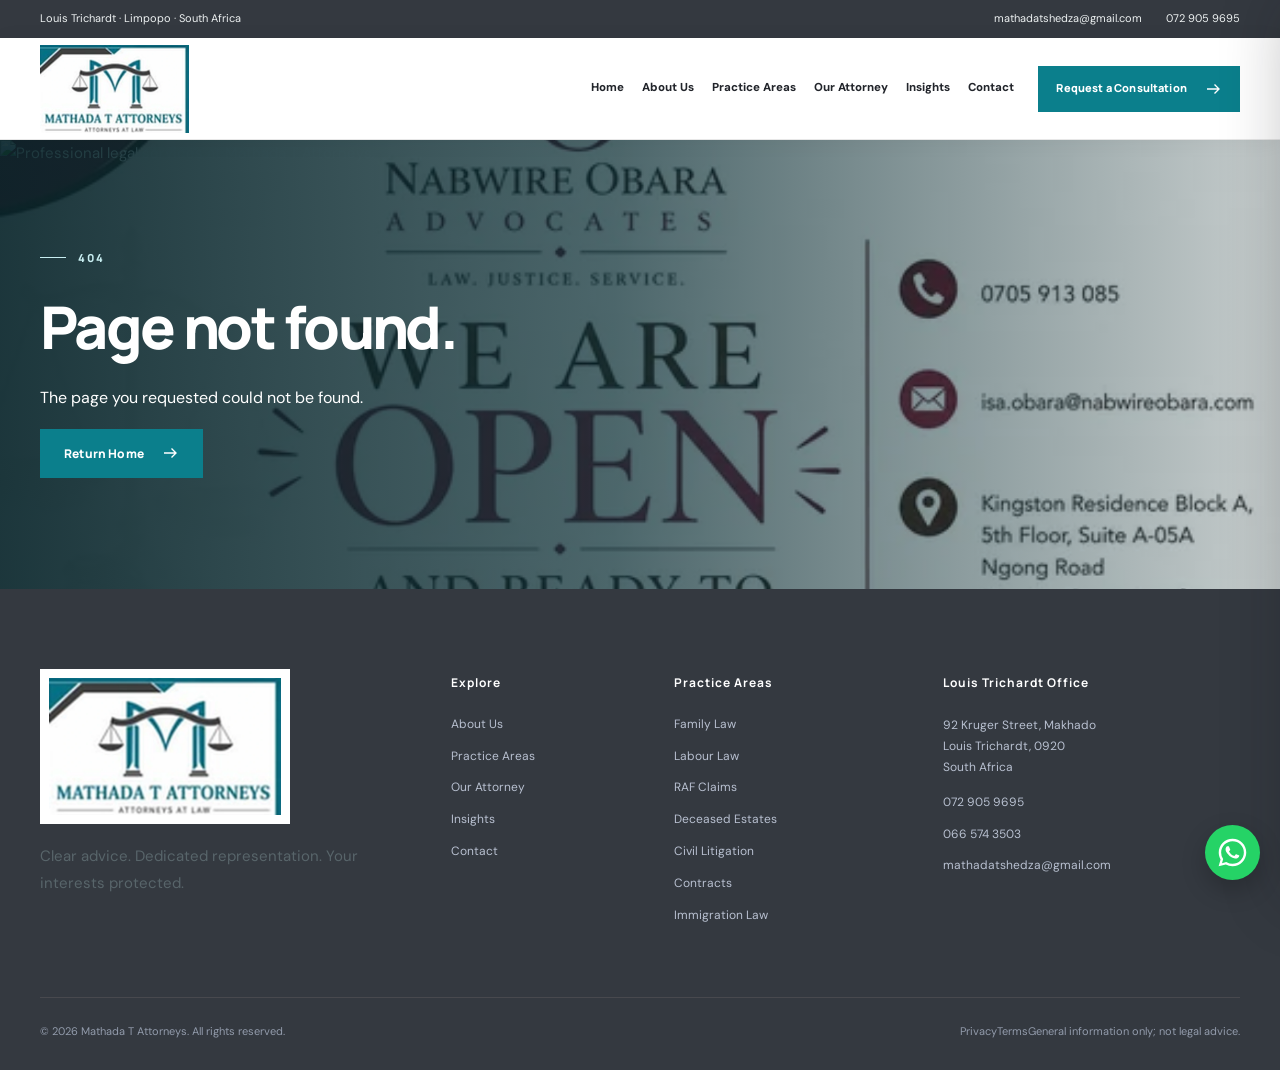
==== commit b20e8c31: "Fix hero images, media loading, autoplay videos and map" ====
--- a/404/index.html
+++ b/404/index.html
@@ -1 +1,3 @@
-<!DOCTYPE html><html lang="en-ZA"><head><meta charset="utf-8"/><meta name="viewport" content="width=device-width,initial-scale=1"/><meta name="theme-color" content="#0a6974"/><title>Page Not Found | Mathada T Attorneys</title><meta name="description" content="The requested page could not be found."/><meta name="robots" content="noindex,follow,max-image-preview:large"/><link rel="canonical" href="https://mathada-t-attorneys-demo.vercel.app/404/"/><meta property="og:title" content="Page Not Found | Mathada T Attorneys"/><meta property="og:description" content="The requested page could not be found."/><meta property="og:type" content="website"/><meta property="og:url" content="https://mathada-t-attorneys-demo.vercel.app/404/"/><meta property="og:image" content="https://mathada-t-attorneys-demo.vercel.app/assets/mathada-social-preview.jpg"/><meta property="og:image:width" content="1200"/><meta property="og:image:height" content="630"/><meta property="og:image:alt" content="Mathada T Attorneys"/><meta name="twitter:card" content="summary_large_image"/><meta name="twitter:image" content="https://mathada-t-attorneys-demo.vercel.app/assets/mathada-social-preview.jpg"/><link rel="icon" href="/assets/favicon.png" type="image/png"/><link rel="preconnect" href="https://fonts.googleapis.com"/><link rel="preconnect" href="https://fonts.gstatic.com" crossorigin/><link rel="stylesheet" href="/assets/site.css"/><script defer src="/assets/site.js"></script><script type="application/ld+json">{"@context": "https://schema.org", "@type": "LegalService", "name": "Mathada T Attorneys", "url": "https://mathada-t-attorneys-demo.vercel.app/", "telephone": ["+27729059695", "+27665743503"], "email": "mathadatshedza@gmail.com", "address": {"@type": "PostalAddress", "streetAddress": "92 Kruger Street", "addressLocality": "Makhado, Louis Trichardt", "postalCode": "0920", "addressRegion": "Limpopo", "addressCountry": "ZA"}}</script></head><body><a class="skip-link" href="#main">Skip to content</a><div class="topbar"><div class="container topbar-inner"><span class="topbar-address">Louis Trichardt · Limpopo · South Africa</span><div class="topbar-links"><a href="mailto:mathadatshedza@gmail.com">mathadatshedza@gmail.com</a><a href="tel:+27729059695">072 905 9695</a></div></div></div><header class="nav-shell"><div class="container nav-inner"><a aria-label="Mathada T Attorneys homepage" class="brand" href="/"><img alt="Mathada T Attorneys logo" src="/assets/logo-header-transparent.png"/></a><nav aria-label="Main navigation" class="nav-links"><a class="nav-link "  href="/">Home</a><a class="nav-link "  href="/about/">About Us</a><a class="nav-link "  href="/practice-areas/">Practice Areas</a><a class="nav-link "  href="/our-attorney/">Our Attorney</a><a class="nav-link "  href="/insights/">Insights</a><a class="nav-link "  href="/contact/">Contact</a></nav><a class="btn btn-gold nav-cta" href="/contact/">Request a Consultation <svg aria-hidden="true" fill="none" height="18" stroke="currentColor" stroke-width="1.8" viewBox="0 0 24 24" width="18" xmlns="http://www.w3.org/2000/svg"><path d="M4 12h16m-6-6 6 6-6 6"></path></svg></a><button aria-controls="mobile-panel" aria-expanded="false" aria-label="Open navigation" class="menu-open" data-mobile-open type="button"><svg aria-hidden="true" viewBox="0 0 24 24" width="21" height="21" fill="none" stroke="currentColor" stroke-width="2"><path d="M4 7h16M4 12h16M4 17h16"/></svg></button></div></header><div class="mobile-backdrop" id="mobile-backdrop"></div><nav aria-hidden="true" aria-label="Mobile navigation" class="mobile-panel" id="mobile-panel" inert><div class="mobile-head"><img alt="Mathada T Attorneys logo" src="/assets/logo-header-transparent.png"/><button aria-label="Close navigation" data-mobile-close type="button"><svg aria-hidden="true" viewBox="0 0 24 24" width="20" height="20" fill="none" stroke="currentColor" stroke-width="2"><path d="M6 6l12 12M18 6L6 18"/></svg></button></div><div class="mobile-links"><a href="/">Home</a><a href="/about/">About Us</a><a href="/practice-areas/">Practice Areas</a><a href="/our-attorney/">Our Attorney</a><a href="/insights/">Insights</a><a href="/contact/">Contact</a></div><a class="btn btn-gold mobile-cta" href="/contact/">Contact the Firm <svg aria-hidden="true" fill="none" height="18" stroke="currentColor" stroke-width="1.8" viewBox="0 0 24 24" width="18" xmlns="http://www.w3.org/2000/svg"><path d="M4 12h16m-6-6 6 6-6 6"></path></svg></a></nav><main id="main"><section class="page-hero" style="--page-hero-image:url('/assets/hero-practice-silver-scales.webp')"><div class="container"><span class="eyebrow eyebrow-light">404</span><h1>Page not found.</h1><p>The page you requested could not be found.</p><p><a class="btn btn-gold" href="/">Return Home <svg aria-hidden="true" fill="none" height="18" stroke="currentColor" stroke-width="1.8" viewBox="0 0 24 24" width="18" xmlns="http://www.w3.org/2000/svg"><path d="M4 12h16m-6-6 6 6-6 6"></path></svg></a></p></div></section></main><footer class="site-footer"><div class="container"><div class="footer-grid"><div><a class="footer-logo" href="/"><img alt="Mathada T Attorneys logo" loading="lazy" src="/assets/logo-footer-clean.png"/></a><p>Clear advice. Dedicated representation. Your interests protected.</p></div><div><h3>Explore</h3><div class="footer-links"><a href="/about/">About Us</a><a href="/practice-areas/">Practice Areas</a><a href="/our-attorney/">Our Attorney</a><a href="/insights/">Insights</a><a href="/contact/">Contact</a></div></div><div><h3>Practice Areas</h3><div class="footer-links"><a href="/practice-areas/#family-law">Family Law</a><a href="/practice-areas/#labour-law">Labour Law</a><a href="/practice-areas/#raf-claims">RAF Claims</a><a href="/practice-areas/#deceased-estates">Deceased Estates</a><a href="/practice-areas/#civil-litigation">Civil Litigation</a><a href="/practice-areas/#contracts">Contracts</a><a href="/practice-areas/#immigration">Immigration Law</a></div></div><div class="footer-location"><h3>Louis Trichardt Office</h3><address>92 Kruger Street, Makhado<br/>Louis Trichardt, 0920<br/>South Africa</address><div class="footer-links" style="margin-top:15px"><a href="tel:+27729059695">072 905 9695</a><a href="tel:+27665743503">066 574 3503</a><a href="mailto:mathadatshedza@gmail.com">mathadatshedza@gmail.com</a></div></div></div><div class="footer-bottom"><span>© 2026 Mathada T Attorneys. All rights reserved.</span><span class="footer-legal"><a href="/privacy/">Privacy</a><a href="/terms/">Terms</a><span>General information only; not legal advice.</span></span></div></div></footer><a aria-label="WhatsApp Mathada T Attorneys" class="floating-whatsapp" href="https://wa.me/27729059695?text=Hello%2C%20I%20would%20like%20to%20request%20a%20legal%20consultation." rel="noopener noreferrer" target="_blank" title="WhatsApp Mathada T Attorneys"><svg aria-hidden="true" viewBox="0 0 32 32" xmlns="http://www.w3.org/2000/svg"><path d="M16 .8C7.61.8.8 7.59.8 15.98c0 2.69.7 5.31 2.03 7.62L.7 31.3l7.91-2.08a15.15 15.15 0 0 0 7.37 1.88h.01c8.38 0 15.2-6.82 15.2-15.2 0-4.06-1.58-7.88-4.46-10.76A15.07 15.07 0 0 0 16 .8Zm0 27.73a12.54 12.54 0 0 1-6.39-1.75l-.46-.27-4.7 1.23 1.25-4.58-.3-.47a12.5 12.5 0 0 1-1.93-6.7C3.47 9.08 9.08 3.47 16 3.47a12.45 12.45 0 0 1 8.87 3.68 12.48 12.48 0 0 1 3.67 8.86c0 6.91-5.62 12.52-12.54 12.52Zm6.88-9.38c-.38-.19-2.23-1.1-2.58-1.23-.34-.13-.59-.19-.84.19s-.96 1.23-1.18 1.49-.44.29-.82.1a10.32 10.32 0 0 1-3.04-1.88 11.39 11.39 0 0 1-2.1-2.61c-.22-.38-.02-.58.16-.77.17-.17.38-.44.57-.66s.25-.38.38-.63.06-.47-.03-.66c-.1-.19-.85-2.04-1.16-2.8-.3-.74-.61-.64-.84-.65l-.71-.01c-.25 0-.66.1-1.01.47-.34.38-1.32 1.29-1.32 3.13s1.35 3.62 1.53 3.87a14.37 14.37 0 0 0 5.51 4.89c1.03.45 1.84.72 2.48.93 1.04.33 1.98.29 2.72.18.83-.13 2.23-.91 2.55-1.79.31-.88.31-1.64.22-1.8-.09-.16-.34-.25-.72-.44Z" fill="currentColor"></path></svg><span aria-hidden="true" class="whatsapp-tooltip">WhatsApp Us</span></a><button aria-label="Back to top" class="scroll-top" title="Back to top" type="button"><svg aria-hidden="true" viewBox="0 0 24 24" width="18" height="18" fill="none" stroke="currentColor" stroke-width="2"><path d="M12 19V5m-6 6 6-6 6 6"/></svg></button></body></html>+<!DOCTYPE html>
+
+<html lang="en-ZA"><head><meta charset="utf-8"/><meta content="width=device-width,initial-scale=1" name="viewport"/><meta content="#0a6974" name="theme-color"/><title>Page Not Found | Mathada T Attorneys</title><meta content="The requested page could not be found." name="description"/><meta content="noindex,follow,max-image-preview:large" name="robots"/><link href="https://mathada-t-attorneys-demo.vercel.app/404/" rel="canonical"/><meta content="Page Not Found | Mathada T Attorneys" property="og:title"/><meta content="The requested page could not be found." property="og:description"/><meta content="website" property="og:type"/><meta content="https://mathada-t-attorneys-demo.vercel.app/404/" property="og:url"/><meta content="https://mathada-t-attorneys-demo.vercel.app/assets/mathada-social-preview.jpg" property="og:image"/><meta content="1200" property="og:image:width"/><meta content="630" property="og:image:height"/><meta content="Mathada T Attorneys" property="og:image:alt"/><meta content="summary_large_image" name="twitter:card"/><meta content="https://mathada-t-attorneys-demo.vercel.app/assets/mathada-social-preview.jpg" name="twitter:image"/><link href="/assets/favicon.png" rel="icon" type="image/png"/><link href="https://fonts.googleapis.com" rel="preconnect"/><link crossorigin="" href="https://fonts.gstatic.com" rel="preconnect"/><link data-fonts="mathada" href="https://fonts.googleapis.com/css2?family=DM+Sans:wght@400;500;600;700&amp;family=Manrope:wght@400;500;600;700;800&amp;display=swap" rel="stylesheet"/><link href="/assets/site.css" rel="stylesheet"/><script defer="" src="/assets/site.js"></script><script type="application/ld+json">{"@context": "https://schema.org", "@type": "LegalService", "name": "Mathada T Attorneys", "url": "https://mathada-t-attorneys-demo.vercel.app/", "telephone": ["+27729059695", "+27665743503"], "email": "mathadatshedza@gmail.com", "address": {"@type": "PostalAddress", "streetAddress": "92 Kruger Street", "addressLocality": "Makhado, Louis Trichardt", "postalCode": "0920", "addressRegion": "Limpopo", "addressCountry": "ZA"}}</script><link href="https://images.pexels.com" rel="preconnect"/><link href="//images.pexels.com" rel="dns-prefetch"/></head><body><a class="skip-link" href="#main">Skip to content</a><div class="topbar"><div class="container topbar-inner"><span class="topbar-address">Louis Trichardt · Limpopo · South Africa</span><div class="topbar-links"><a href="mailto:mathadatshedza@gmail.com">mathadatshedza@gmail.com</a><a href="tel:+27729059695">072 905 9695</a></div></div></div><header class="nav-shell"><div class="container nav-inner"><a aria-label="Mathada T Attorneys homepage" class="brand" href="/"><img alt="Mathada T Attorneys logo" decoding="async" src="/assets/logo-header-fast.webp"/></a><nav aria-label="Main navigation" class="nav-links"><a class="nav-link" href="/">Home</a><a class="nav-link" href="/about/">About Us</a><a class="nav-link" href="/practice-areas/">Practice Areas</a><a class="nav-link" href="/our-attorney/">Our Attorney</a><a class="nav-link" href="/insights/">Insights</a><a class="nav-link" href="/contact/">Contact</a></nav><a class="btn btn-gold nav-cta" href="/contact/">Request a Consultation <svg aria-hidden="true" fill="none" height="18" stroke="currentColor" stroke-width="1.8" viewbox="0 0 24 24" width="18" xmlns="http://www.w3.org/2000/svg"><path d="M4 12h16m-6-6 6 6-6 6"></path></svg></a><button aria-controls="mobile-panel" aria-expanded="false" aria-label="Open navigation" class="menu-open" data-mobile-open="" type="button"><svg aria-hidden="true" fill="none" height="21" stroke="currentColor" stroke-width="2" viewbox="0 0 24 24" width="21"><path d="M4 7h16M4 12h16M4 17h16"></path></svg></button></div></header><div class="mobile-backdrop" id="mobile-backdrop"></div><nav aria-hidden="true" aria-label="Mobile navigation" class="mobile-panel" id="mobile-panel" inert=""><div class="mobile-head"><img alt="Mathada T Attorneys logo" decoding="async" loading="lazy" src="/assets/logo-header-fast.webp"/><button aria-label="Close navigation" data-mobile-close="" type="button"><svg aria-hidden="true" fill="none" height="20" stroke="currentColor" stroke-width="2" viewbox="0 0 24 24" width="20"><path d="M6 6l12 12M18 6L6 18"></path></svg></button></div><div class="mobile-links"><a href="/">Home</a><a href="/about/">About Us</a><a href="/practice-areas/">Practice Areas</a><a href="/our-attorney/">Our Attorney</a><a href="/insights/">Insights</a><a href="/contact/">Contact</a></div><a class="btn btn-gold mobile-cta" href="/contact/">Contact the Firm <svg aria-hidden="true" fill="none" height="18" stroke="currentColor" stroke-width="1.8" viewbox="0 0 24 24" width="18" xmlns="http://www.w3.org/2000/svg"><path d="M4 12h16m-6-6 6 6-6 6"></path></svg></a></nav><main id="main"><section class="page-hero"><picture class="hero-media" style="background-image:url('/assets/hero-404-unique.webp')"><img alt="Professional legal services at Mathada T Attorneys" class="hero-media-img" decoding="async" fetchpriority="high" onerror="this.onerror=null;this.src='/assets/hero-practice-silver-scales.webp'" sizes="100vw" src="https://images.pexels.com/photos/5647651/pexels-photo-5647651.jpeg?auto=compress&amp;cs=tinysrgb&amp;w=1600" srcset="https://images.pexels.com/photos/5647651/pexels-photo-5647651.jpeg?auto=compress&amp;cs=tinysrgb&amp;w=800 800w, https://images.pexels.com/photos/5647651/pexels-photo-5647651.jpeg?auto=compress&amp;cs=tinysrgb&amp;w=1200 1200w, https://images.pexels.com/photos/5647651/pexels-photo-5647651.jpeg?auto=compress&amp;cs=tinysrgb&amp;w=1600 1600w, https://images.pexels.com/photos/5647651/pexels-photo-5647651.jpeg?auto=compress&amp;cs=tinysrgb&amp;w=2400 2400w, https://images.pexels.com/photos/5647651/pexels-photo-5647651.jpeg?auto=compress&amp;cs=tinysrgb&amp;w=3840 3840w" style="object-position:center 40%"/></picture><div class="container"><span class="eyebrow eyebrow-light">404</span><h1>Page not found.</h1><p>The page you requested could not be found.</p><p><a class="btn btn-gold" href="/">Return Home <svg aria-hidden="true" fill="none" height="18" stroke="currentColor" stroke-width="1.8" viewbox="0 0 24 24" width="18" xmlns="http://www.w3.org/2000/svg"><path d="M4 12h16m-6-6 6 6-6 6"></path></svg></a></p></div></section></main><footer class="site-footer"><div class="container"><div class="footer-grid"><div><a class="footer-logo" href="/"><img alt="Mathada T Attorneys logo" decoding="async" loading="lazy" src="/assets/logo-footer-fast.webp"/></a><p>Clear advice. Dedicated representation. Your interests protected.</p></div><div><h3>Explore</h3><div class="footer-links"><a href="/about/">About Us</a><a href="/practice-areas/">Practice Areas</a><a href="/our-attorney/">Our Attorney</a><a href="/insights/">Insights</a><a href="/contact/">Contact</a></div></div><div><h3>Practice Areas</h3><div class="footer-links"><a href="/practice-areas/#family-law">Family Law</a><a href="/practice-areas/#labour-law">Labour Law</a><a href="/practice-areas/#raf-claims">RAF Claims</a><a href="/practice-areas/#deceased-estates">Deceased Estates</a><a href="/practice-areas/#civil-litigation">Civil Litigation</a><a href="/practice-areas/#contracts">Contracts</a><a href="/practice-areas/#immigration">Immigration Law</a></div></div><div class="footer-location"><h3>Louis Trichardt Office</h3><address>92 Kruger Street, Makhado<br/>Louis Trichardt, 0920<br/>South Africa</address><div class="footer-links" style="margin-top:15px"><a href="tel:+27729059695">072 905 9695</a><a href="tel:+27665743503">066 574 3503</a><a href="mailto:mathadatshedza@gmail.com">mathadatshedza@gmail.com</a></div></div></div><div class="footer-bottom"><span>© 2026 Mathada T Attorneys. All rights reserved.</span><span class="footer-legal"><a href="/privacy/">Privacy</a><a href="/terms/">Terms</a><span>General information only; not legal advice.</span></span></div></div></footer><a aria-label="WhatsApp Mathada T Attorneys" class="floating-whatsapp" href="https://wa.me/27729059695?text=Hello%2C%20I%20would%20like%20to%20request%20a%20legal%20consultation." rel="noopener noreferrer" target="_blank" title="WhatsApp Mathada T Attorneys"><svg aria-hidden="true" viewbox="0 0 32 32" xmlns="http://www.w3.org/2000/svg"><path d="M16 .8C7.61.8.8 7.59.8 15.98c0 2.69.7 5.31 2.03 7.62L.7 31.3l7.91-2.08a15.15 15.15 0 0 0 7.37 1.88h.01c8.38 0 15.2-6.82 15.2-15.2 0-4.06-1.58-7.88-4.46-10.76A15.07 15.07 0 0 0 16 .8Zm0 27.73a12.54 12.54 0 0 1-6.39-1.75l-.46-.27-4.7 1.23 1.25-4.58-.3-.47a12.5 12.5 0 0 1-1.93-6.7C3.47 9.08 9.08 3.47 16 3.47a12.45 12.45 0 0 1 8.87 3.68 12.48 12.48 0 0 1 3.67 8.86c0 6.91-5.62 12.52-12.54 12.52Zm6.88-9.38c-.38-.19-2.23-1.1-2.58-1.23-.34-.13-.59-.19-.84.19s-.96 1.23-1.18 1.49-.44.29-.82.1a10.32 10.32 0 0 1-3.04-1.88 11.39 11.39 0 0 1-2.1-2.61c-.22-.38-.02-.58.16-.77.17-.17.38-.44.57-.66s.25-.38.38-.63.06-.47-.03-.66c-.1-.19-.85-2.04-1.16-2.8-.3-.74-.61-.64-.84-.65l-.71-.01c-.25 0-.66.1-1.01.47-.34.38-1.32 1.29-1.32 3.13s1.35 3.62 1.53 3.87a14.37 14.37 0 0 0 5.51 4.89c1.03.45 1.84.72 2.48.93 1.04.33 1.98.29 2.72.18.83-.13 2.23-.91 2.55-1.79.31-.88.31-1.64.22-1.8-.09-.16-.34-.25-.72-.44Z" fill="currentColor"></path></svg><span aria-hidden="true" class="whatsapp-tooltip">WhatsApp Us</span></a><button aria-label="Back to top" class="scroll-top" title="Back to top" type="button"><svg aria-hidden="true" fill="none" height="18" stroke="currentColor" stroke-width="2" viewbox="0 0 24 24" width="18"><path d="M12 19V5m-6 6 6-6 6 6"></path></svg></button></body></html>
--- a/assets/site.css
+++ b/assets/site.css
@@ -1,4 +1,3 @@
-@import url('https://fonts.googleapis.com/css2?family=DM+Sans:wght@400;500;600;700&family=Manrope:wght@400;500;600;700;800&display=swap');
 :root{--navy:#080f35;--navy-deep:#050b26;--navy-soft:#172154;--gold:#8e1837;--gold-light:#f0dce2;--red:#8e1837;--ink:#171b21;--body:#58616d;--line:#e7e9ec;--cream:#f5f6f7;--white:#fff;--shadow:0 24px 65px rgba(10,13,18,.14)}
 *,*::before,*::after{box-sizing:border-box}html{scroll-behavior:smooth;scroll-padding-top:110px}body{margin:0;background:#fff;color:var(--ink);font:400 15px/1.78 'DM Sans',Arial,sans-serif;-webkit-font-smoothing:antialiased}body.nav-open{overflow:hidden}img{max-width:100%;display:block}button,input,textarea,select{font:inherit}button{cursor:pointer}a{color:inherit;text-decoration:none}::selection{background:#e0e3e6;color:#1a1c20}:focus-visible{outline:3px solid #525862;outline-offset:4px}.container{width:min(100% - 72px,1200px);margin-inline:auto}.skip-link{position:absolute;top:-100px;left:10px;z-index:1000;color:#fff;background:var(--navy);padding:9px 17px}.skip-link:focus{top:8px}h1,h2,h3,h4,p{margin-top:0}h1,h2,h3{font-family:Manrope,Arial,sans-serif;letter-spacing:-.044em;line-height:1.2}h1{font-size:clamp(44px,5.1vw,74px);font-weight:800}h2{font-size:clamp(30px,3.2vw,48px);font-weight:800}h3{font-size:clamp(17px,1.65vw,23px)}p{color:var(--body)}.centered{text-align:center}.section{padding:104px 0}.cream{background:var(--cream)}.section-heading{margin-bottom:42px;max-width:770px}.section-heading.centered{margin-inline:auto}.section-heading h2{margin:15px 0 15px}.section-heading p{margin:0;font-size:16px;line-height:1.78}.eyebrow{display:inline-flex;align-items:center;gap:12px;color:var(--gold);font-size:11px;font-family:Manrope,Arial,sans-serif;font-weight:800;letter-spacing:2.1px;text-transform:uppercase;line-height:1.55}.eyebrow::before{content:"";width:26px;flex:0 0 26px;height:1px;background:currentColor}.eyebrow-light{color:var(--gold-light)}.accent-line{width:57px;height:3px;background:var(--gold);margin:24px 0}.btn{display:inline-flex;align-items:center;justify-content:center;gap:17px;padding:14px 23px;min-height:49px;font-size:12px;font-weight:800;letter-spacing:.015em;font-family:Manrope,Arial,sans-serif;line-height:1.3;text-align:center;border:1px solid transparent;transition:background .2s,transform .2s,border-color .2s;white-space:normal}.btn:hover{transform:translateY(-2px)}.btn svg{flex:none}.btn-gold{background:#20252c;border-color:#20252c;color:#fff}.btn-gold:hover{background:#171b20;border-color:#171b20;color:#fff}.btn-navy{color:#fff;background:var(--navy);border-color:var(--navy)}.btn-navy:hover{background:#343943}.btn-outline{border-color:#fff9;color:#fff;background:#ffffff08}.btn-outline:hover{background:#ffffff1d}.text-link{display:inline-flex;align-items:center;gap:13px;color:#22252b;font-size:12px;font-weight:800;font-family:Manrope,Arial,sans-serif;border-bottom:1px solid var(--gold);padding-bottom:6px}.text-link:hover{color:#20252c}.text-link svg{width:16px}.section-action{margin-top:38px}
 /* Reference site navigation: restrained utility bar, white main navigation */
@@ -186,3 +185,29 @@
 .topbar,.site-footer{background:#343940!important}.topbar{color:#eef2f2!important}.btn-gold{background:#0b7f8c!important;border-color:#0b7f8c!important;color:#fff!important}.btn-gold:hover{background:#086a74!important;border-color:#086a74!important;color:#fff!important}.hero .btn-gold{background:#fff!important;border-color:#fff!important;color:#18383e!important}.hero .btn-gold:hover{background:#dff0f2!important;border-color:#dff0f2!important}.nav-link::after,.accent-line,.hero-notes span::before{background:#0b7f8c!important}.eyebrow,.value-grid span,.three-values span{color:#0b7f8c!important}.hero .eyebrow,.page-hero .eyebrow,.section-navy .eyebrow,.eyebrow-light,.hero h1 em,.card-number{color:#c8eef1!important}.hero::before{background-image:linear-gradient(90deg,rgba(6,35,41,.96) 0%,rgba(7,38,44,.90) 32%,rgba(10,54,61,.68) 58%,rgba(10,54,61,.16) 100%),var(--hero-image)!important}.page-hero{background-color:#123a42!important;background-image:linear-gradient(90deg,rgba(6,35,41,.93),rgba(10,55,62,.70) 48%,rgba(10,55,62,.28)),var(--page-hero-image)!important;background-size:cover!important;background-position:center!important}.intro-picture::before{border-color:#cce7e8!important}.intro-copy blockquote{border-left-color:#0b7f8c!important}.brand{flex:0 0 225px!important;width:225px!important}.brand img{width:225px!important;max-width:225px!important;max-height:88px!important;height:auto!important;object-fit:contain!important;object-position:left center!important}.mobile-head img{width:205px!important;max-height:100px!important;object-fit:contain!important}.footer-logo{max-width:250px!important;background:#fff!important;padding:9px!important}.footer-logo img{width:100%!important;height:auto!important;max-height:none!important;object-fit:contain!important;filter:none!important}.floating-whatsapp{background:#25D366!important;color:#fff!important}.floating-whatsapp svg{fill:#fff!important;color:#fff!important}.intro-picture>img{width:100%!important;height:auto!important;max-height:none!important;aspect-ratio:auto!important;object-fit:contain!important;object-position:center top!important}.video-frame{overflow:hidden;background:#111;box-shadow:var(--shadow)}.video-frame video{display:block;width:100%;height:auto;max-height:520px;object-fit:cover}.map-frame{border:1px solid var(--line);overflow:hidden;box-shadow:0 16px 42px rgba(8,45,53,.10)}.map-frame iframe{border:0;width:100%;height:420px;display:block}.menu-open svg,.mobile-head button svg{display:block}.scroll-top{border-radius:0!important}.scroll-top svg{display:block;margin:auto}.service-item{border-color:#e0e8e8!important}.practice-card{background:#16373e!important}
 @media(max-width:1050px){.brand{flex-basis:205px!important;width:205px!important}.brand img{max-width:205px!important;width:205px!important}}
 @media(max-width:600px){.brand{flex-basis:175px!important;width:175px!important}.brand img{max-width:175px!important;width:175px!important}.hero::before{background-image:linear-gradient(90deg,rgba(6,35,41,.94),rgba(8,44,50,.75)),var(--hero-image)!important}.footer-logo{max-width:220px!important}.video-frame video{max-height:420px}.map-frame iframe{height:320px}}
+
+
+/* FINAL PERFORMANCE + MEDIA PASS */
+.hero,.page-hero{position:relative;isolation:isolate;overflow:hidden;background:#123a42!important;background-image:none!important}
+.hero-media{position:absolute;inset:0;z-index:-3;display:block;width:100%;height:100%;overflow:hidden;background:#123a42}
+.hero-media-img{width:100%;height:100%;object-fit:cover;display:block;filter:saturate(.94) contrast(1.03)}
+.hero::before{content:"";position:absolute;inset:0;z-index:-2;background:linear-gradient(90deg,rgba(6,35,41,.92) 0%,rgba(7,38,44,.80) 35%,rgba(9,51,58,.48) 62%,rgba(9,51,58,.08) 100%)!important}
+.page-hero::before{content:"";position:absolute;inset:0;z-index:-2;background:linear-gradient(90deg,rgba(6,35,41,.91) 0%,rgba(8,45,52,.72) 48%,rgba(8,45,52,.22) 100%)}
+.hero::after{z-index:-1}
+.page-hero .container,.hero .container{position:relative;z-index:1}
+.video-frame{background:#0c1517;position:relative;overflow:hidden}
+.video-frame video,.ambient-video{display:block;width:100%;height:100%;min-height:300px;max-height:520px;object-fit:cover;background:#0c1517}
+.video-frame video::-webkit-media-controls{display:none!important}
+.video-frame video{pointer-events:none}
+.map-frame iframe{background:#eef2f1}
+.map-open-link{margin:16px 0 0}
+.brand img{content-visibility:auto}
+.practice-card>img{background:#dfe5e4}
+@media(max-width:900px){.hero-media-img,.page-hero .hero-media-img{object-position:center!important}.hero::before,.page-hero::before{background:linear-gradient(90deg,rgba(6,35,41,.88),rgba(7,39,45,.64))!important}}
+@media(max-width:600px){.hero{min-height:590px}.hero-media-img{object-position:58% center!important}.page-hero{min-height:360px}.video-frame video,.ambient-video{min-height:250px;max-height:390px}.map-open-link{padding:0 4px}}
+
+/* Performance + visible-fallback pass */
+.hero-media,.page-hero .hero-media{background-size:cover;background-position:center;background-repeat:no-repeat;background-color:#073f46}
+.hero-media-img{display:block;width:100%;height:100%;object-fit:cover}
+.practice-card img{background:#e8ece9}
+.map-wrap iframe{background:#eef1ee}
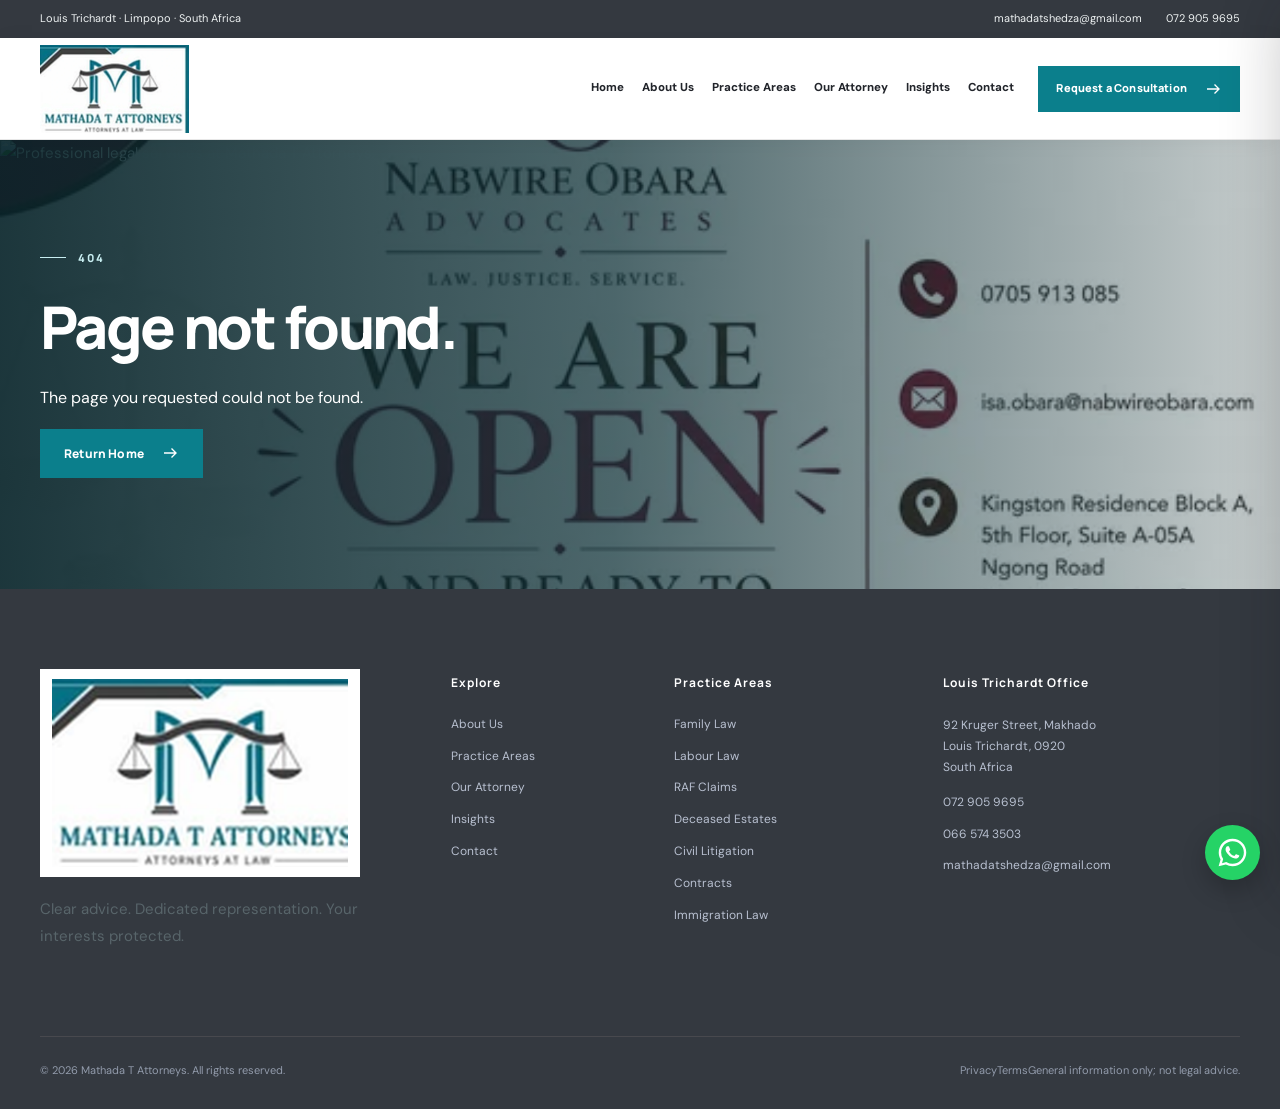
==== commit 963521ef: "Fix contact map, footer logo, social preview and mobile layout" ====
--- a/404/index.html
+++ b/404/index.html
@@ -1,3 +1,3 @@
 <!DOCTYPE html>
 
-<html lang="en-ZA"><head><meta charset="utf-8"/><meta content="width=device-width,initial-scale=1" name="viewport"/><meta content="#0a6974" name="theme-color"/><title>Page Not Found | Mathada T Attorneys</title><meta content="The requested page could not be found." name="description"/><meta content="noindex,follow,max-image-preview:large" name="robots"/><link href="https://mathada-t-attorneys-demo.vercel.app/404/" rel="canonical"/><meta content="Page Not Found | Mathada T Attorneys" property="og:title"/><meta content="The requested page could not be found." property="og:description"/><meta content="website" property="og:type"/><meta content="https://mathada-t-attorneys-demo.vercel.app/404/" property="og:url"/><meta content="https://mathada-t-attorneys-demo.vercel.app/assets/mathada-social-preview.jpg" property="og:image"/><meta content="1200" property="og:image:width"/><meta content="630" property="og:image:height"/><meta content="Mathada T Attorneys" property="og:image:alt"/><meta content="summary_large_image" name="twitter:card"/><meta content="https://mathada-t-attorneys-demo.vercel.app/assets/mathada-social-preview.jpg" name="twitter:image"/><link href="/assets/favicon.png" rel="icon" type="image/png"/><link href="https://fonts.googleapis.com" rel="preconnect"/><link crossorigin="" href="https://fonts.gstatic.com" rel="preconnect"/><link data-fonts="mathada" href="https://fonts.googleapis.com/css2?family=DM+Sans:wght@400;500;600;700&amp;family=Manrope:wght@400;500;600;700;800&amp;display=swap" rel="stylesheet"/><link href="/assets/site.css" rel="stylesheet"/><script defer="" src="/assets/site.js"></script><script type="application/ld+json">{"@context": "https://schema.org", "@type": "LegalService", "name": "Mathada T Attorneys", "url": "https://mathada-t-attorneys-demo.vercel.app/", "telephone": ["+27729059695", "+27665743503"], "email": "mathadatshedza@gmail.com", "address": {"@type": "PostalAddress", "streetAddress": "92 Kruger Street", "addressLocality": "Makhado, Louis Trichardt", "postalCode": "0920", "addressRegion": "Limpopo", "addressCountry": "ZA"}}</script><link href="https://images.pexels.com" rel="preconnect"/><link href="//images.pexels.com" rel="dns-prefetch"/></head><body><a class="skip-link" href="#main">Skip to content</a><div class="topbar"><div class="container topbar-inner"><span class="topbar-address">Louis Trichardt · Limpopo · South Africa</span><div class="topbar-links"><a href="mailto:mathadatshedza@gmail.com">mathadatshedza@gmail.com</a><a href="tel:+27729059695">072 905 9695</a></div></div></div><header class="nav-shell"><div class="container nav-inner"><a aria-label="Mathada T Attorneys homepage" class="brand" href="/"><img alt="Mathada T Attorneys logo" decoding="async" src="/assets/logo-header-fast.webp"/></a><nav aria-label="Main navigation" class="nav-links"><a class="nav-link" href="/">Home</a><a class="nav-link" href="/about/">About Us</a><a class="nav-link" href="/practice-areas/">Practice Areas</a><a class="nav-link" href="/our-attorney/">Our Attorney</a><a class="nav-link" href="/insights/">Insights</a><a class="nav-link" href="/contact/">Contact</a></nav><a class="btn btn-gold nav-cta" href="/contact/">Request a Consultation <svg aria-hidden="true" fill="none" height="18" stroke="currentColor" stroke-width="1.8" viewbox="0 0 24 24" width="18" xmlns="http://www.w3.org/2000/svg"><path d="M4 12h16m-6-6 6 6-6 6"></path></svg></a><button aria-controls="mobile-panel" aria-expanded="false" aria-label="Open navigation" class="menu-open" data-mobile-open="" type="button"><svg aria-hidden="true" fill="none" height="21" stroke="currentColor" stroke-width="2" viewbox="0 0 24 24" width="21"><path d="M4 7h16M4 12h16M4 17h16"></path></svg></button></div></header><div class="mobile-backdrop" id="mobile-backdrop"></div><nav aria-hidden="true" aria-label="Mobile navigation" class="mobile-panel" id="mobile-panel" inert=""><div class="mobile-head"><img alt="Mathada T Attorneys logo" decoding="async" loading="lazy" src="/assets/logo-header-fast.webp"/><button aria-label="Close navigation" data-mobile-close="" type="button"><svg aria-hidden="true" fill="none" height="20" stroke="currentColor" stroke-width="2" viewbox="0 0 24 24" width="20"><path d="M6 6l12 12M18 6L6 18"></path></svg></button></div><div class="mobile-links"><a href="/">Home</a><a href="/about/">About Us</a><a href="/practice-areas/">Practice Areas</a><a href="/our-attorney/">Our Attorney</a><a href="/insights/">Insights</a><a href="/contact/">Contact</a></div><a class="btn btn-gold mobile-cta" href="/contact/">Contact the Firm <svg aria-hidden="true" fill="none" height="18" stroke="currentColor" stroke-width="1.8" viewbox="0 0 24 24" width="18" xmlns="http://www.w3.org/2000/svg"><path d="M4 12h16m-6-6 6 6-6 6"></path></svg></a></nav><main id="main"><section class="page-hero"><picture class="hero-media" style="background-image:url('/assets/hero-404-unique.webp')"><img alt="Professional legal services at Mathada T Attorneys" class="hero-media-img" decoding="async" fetchpriority="high" onerror="this.onerror=null;this.src='/assets/hero-practice-silver-scales.webp'" sizes="100vw" src="https://images.pexels.com/photos/5647651/pexels-photo-5647651.jpeg?auto=compress&amp;cs=tinysrgb&amp;w=1600" srcset="https://images.pexels.com/photos/5647651/pexels-photo-5647651.jpeg?auto=compress&amp;cs=tinysrgb&amp;w=800 800w, https://images.pexels.com/photos/5647651/pexels-photo-5647651.jpeg?auto=compress&amp;cs=tinysrgb&amp;w=1200 1200w, https://images.pexels.com/photos/5647651/pexels-photo-5647651.jpeg?auto=compress&amp;cs=tinysrgb&amp;w=1600 1600w, https://images.pexels.com/photos/5647651/pexels-photo-5647651.jpeg?auto=compress&amp;cs=tinysrgb&amp;w=2400 2400w, https://images.pexels.com/photos/5647651/pexels-photo-5647651.jpeg?auto=compress&amp;cs=tinysrgb&amp;w=3840 3840w" style="object-position:center 40%"/></picture><div class="container"><span class="eyebrow eyebrow-light">404</span><h1>Page not found.</h1><p>The page you requested could not be found.</p><p><a class="btn btn-gold" href="/">Return Home <svg aria-hidden="true" fill="none" height="18" stroke="currentColor" stroke-width="1.8" viewbox="0 0 24 24" width="18" xmlns="http://www.w3.org/2000/svg"><path d="M4 12h16m-6-6 6 6-6 6"></path></svg></a></p></div></section></main><footer class="site-footer"><div class="container"><div class="footer-grid"><div><a class="footer-logo" href="/"><img alt="Mathada T Attorneys logo" decoding="async" loading="lazy" src="/assets/logo-footer-fast.webp"/></a><p>Clear advice. Dedicated representation. Your interests protected.</p></div><div><h3>Explore</h3><div class="footer-links"><a href="/about/">About Us</a><a href="/practice-areas/">Practice Areas</a><a href="/our-attorney/">Our Attorney</a><a href="/insights/">Insights</a><a href="/contact/">Contact</a></div></div><div><h3>Practice Areas</h3><div class="footer-links"><a href="/practice-areas/#family-law">Family Law</a><a href="/practice-areas/#labour-law">Labour Law</a><a href="/practice-areas/#raf-claims">RAF Claims</a><a href="/practice-areas/#deceased-estates">Deceased Estates</a><a href="/practice-areas/#civil-litigation">Civil Litigation</a><a href="/practice-areas/#contracts">Contracts</a><a href="/practice-areas/#immigration">Immigration Law</a></div></div><div class="footer-location"><h3>Louis Trichardt Office</h3><address>92 Kruger Street, Makhado<br/>Louis Trichardt, 0920<br/>South Africa</address><div class="footer-links" style="margin-top:15px"><a href="tel:+27729059695">072 905 9695</a><a href="tel:+27665743503">066 574 3503</a><a href="mailto:mathadatshedza@gmail.com">mathadatshedza@gmail.com</a></div></div></div><div class="footer-bottom"><span>© 2026 Mathada T Attorneys. All rights reserved.</span><span class="footer-legal"><a href="/privacy/">Privacy</a><a href="/terms/">Terms</a><span>General information only; not legal advice.</span></span></div></div></footer><a aria-label="WhatsApp Mathada T Attorneys" class="floating-whatsapp" href="https://wa.me/27729059695?text=Hello%2C%20I%20would%20like%20to%20request%20a%20legal%20consultation." rel="noopener noreferrer" target="_blank" title="WhatsApp Mathada T Attorneys"><svg aria-hidden="true" viewbox="0 0 32 32" xmlns="http://www.w3.org/2000/svg"><path d="M16 .8C7.61.8.8 7.59.8 15.98c0 2.69.7 5.31 2.03 7.62L.7 31.3l7.91-2.08a15.15 15.15 0 0 0 7.37 1.88h.01c8.38 0 15.2-6.82 15.2-15.2 0-4.06-1.58-7.88-4.46-10.76A15.07 15.07 0 0 0 16 .8Zm0 27.73a12.54 12.54 0 0 1-6.39-1.75l-.46-.27-4.7 1.23 1.25-4.58-.3-.47a12.5 12.5 0 0 1-1.93-6.7C3.47 9.08 9.08 3.47 16 3.47a12.45 12.45 0 0 1 8.87 3.68 12.48 12.48 0 0 1 3.67 8.86c0 6.91-5.62 12.52-12.54 12.52Zm6.88-9.38c-.38-.19-2.23-1.1-2.58-1.23-.34-.13-.59-.19-.84.19s-.96 1.23-1.18 1.49-.44.29-.82.1a10.32 10.32 0 0 1-3.04-1.88 11.39 11.39 0 0 1-2.1-2.61c-.22-.38-.02-.58.16-.77.17-.17.38-.44.57-.66s.25-.38.38-.63.06-.47-.03-.66c-.1-.19-.85-2.04-1.16-2.8-.3-.74-.61-.64-.84-.65l-.71-.01c-.25 0-.66.1-1.01.47-.34.38-1.32 1.29-1.32 3.13s1.35 3.62 1.53 3.87a14.37 14.37 0 0 0 5.51 4.89c1.03.45 1.84.72 2.48.93 1.04.33 1.98.29 2.72.18.83-.13 2.23-.91 2.55-1.79.31-.88.31-1.64.22-1.8-.09-.16-.34-.25-.72-.44Z" fill="currentColor"></path></svg><span aria-hidden="true" class="whatsapp-tooltip">WhatsApp Us</span></a><button aria-label="Back to top" class="scroll-top" title="Back to top" type="button"><svg aria-hidden="true" fill="none" height="18" stroke="currentColor" stroke-width="2" viewbox="0 0 24 24" width="18"><path d="M12 19V5m-6 6 6-6 6 6"></path></svg></button></body></html>+<html lang="en-ZA"><head><meta charset="utf-8"/><meta content="width=device-width,initial-scale=1" name="viewport"/><meta content="#0a6974" name="theme-color"/><title>Page Not Found | Mathada T Attorneys</title><meta content="The requested page could not be found." name="description"/><meta content="noindex,follow,max-image-preview:large" name="robots"/><link href="https://mathada-t-attorneys-demo.vercel.app/404/" rel="canonical"/><meta content="Page Not Found | Mathada T Attorneys" property="og:title"/><meta content="The requested page could not be found." property="og:description"/><meta content="website" property="og:type"/><meta content="https://mathada-t-attorneys-demo.vercel.app/404/" property="og:url"/><meta content="https://mathada-t-attorneys-demo.vercel.app/social-preview-lawfirm-v3.jpg?v=3" property="og:image"/><meta content="1200" property="og:image:width"/><meta content="630" property="og:image:height"/><meta content="Mathada T Attorneys logo and attorney portrait" property="og:image:alt"/><meta content="summary_large_image" name="twitter:card"/><meta content="https://mathada-t-attorneys-demo.vercel.app/social-preview-lawfirm-v3.jpg?v=3" name="twitter:image"/><link href="/assets/favicon.png" rel="icon" type="image/png"/><link href="https://fonts.googleapis.com" rel="preconnect"/><link crossorigin="" href="https://fonts.gstatic.com" rel="preconnect"/><link data-fonts="mathada" href="https://fonts.googleapis.com/css2?family=DM+Sans:wght@400;500;600;700&amp;family=Manrope:wght@400;500;600;700;800&amp;display=swap" rel="stylesheet"/><link href="/assets/site.css" rel="stylesheet"/><script defer="" src="/assets/site.js"></script><script type="application/ld+json">{"@context": "https://schema.org", "@type": "LegalService", "name": "Mathada T Attorneys", "url": "https://mathada-t-attorneys-demo.vercel.app/", "telephone": ["+27729059695", "+27665743503"], "email": "mathadatshedza@gmail.com", "address": {"@type": "PostalAddress", "streetAddress": "92 Kruger Street", "addressLocality": "Makhado, Louis Trichardt", "postalCode": "0920", "addressRegion": "Limpopo", "addressCountry": "ZA"}}</script><link href="https://images.pexels.com" rel="preconnect"/><link href="//images.pexels.com" rel="dns-prefetch"/><meta content="https://mathada-t-attorneys-demo.vercel.app/social-preview-lawfirm-v3.jpg?v=3" property="og:image:url"/><meta content="https://mathada-t-attorneys-demo.vercel.app/social-preview-lawfirm-v3.jpg?v=3" property="og:image:secure_url"/><meta content="image/jpeg" property="og:image:type"/><meta content="Mathada T Attorneys logo and attorney portrait" name="twitter:image:alt"/><meta content="Mathada T Attorneys" property="og:site_name"/></head><body><a class="skip-link" href="#main">Skip to content</a><div class="topbar"><div class="container topbar-inner"><span class="topbar-address">Louis Trichardt · Limpopo · South Africa</span><div class="topbar-links"><a href="mailto:mathadatshedza@gmail.com">mathadatshedza@gmail.com</a><a href="tel:+27729059695">072 905 9695</a></div></div></div><header class="nav-shell"><div class="container nav-inner"><a aria-label="Mathada T Attorneys homepage" class="brand" href="/"><img alt="Mathada T Attorneys logo" decoding="async" src="/assets/logo-header-fast.webp"/></a><nav aria-label="Main navigation" class="nav-links"><a class="nav-link" href="/">Home</a><a class="nav-link" href="/about/">About Us</a><a class="nav-link" href="/practice-areas/">Practice Areas</a><a class="nav-link" href="/our-attorney/">Our Attorney</a><a class="nav-link" href="/insights/">Insights</a><a class="nav-link" href="/contact/">Contact</a></nav><a class="btn btn-gold nav-cta" href="/contact/">Request a Consultation <svg aria-hidden="true" fill="none" height="18" stroke="currentColor" stroke-width="1.8" viewbox="0 0 24 24" width="18" xmlns="http://www.w3.org/2000/svg"><path d="M4 12h16m-6-6 6 6-6 6"></path></svg></a><button aria-controls="mobile-panel" aria-expanded="false" aria-label="Open navigation" class="menu-open" data-mobile-open="" type="button"><svg aria-hidden="true" fill="none" height="21" stroke="currentColor" stroke-width="2" viewbox="0 0 24 24" width="21"><path d="M4 7h16M4 12h16M4 17h16"></path></svg></button></div></header><div class="mobile-backdrop" id="mobile-backdrop"></div><nav aria-hidden="true" aria-label="Mobile navigation" class="mobile-panel" id="mobile-panel" inert=""><div class="mobile-head"><img alt="Mathada T Attorneys logo" decoding="async" loading="lazy" src="/assets/logo-header-fast.webp"/><button aria-label="Close navigation" data-mobile-close="" type="button"><svg aria-hidden="true" fill="none" height="20" stroke="currentColor" stroke-width="2" viewbox="0 0 24 24" width="20"><path d="M6 6l12 12M18 6L6 18"></path></svg></button></div><div class="mobile-links"><a href="/">Home</a><a href="/about/">About Us</a><a href="/practice-areas/">Practice Areas</a><a href="/our-attorney/">Our Attorney</a><a href="/insights/">Insights</a><a href="/contact/">Contact</a></div><a class="btn btn-gold mobile-cta" href="/contact/">Contact the Firm <svg aria-hidden="true" fill="none" height="18" stroke="currentColor" stroke-width="1.8" viewbox="0 0 24 24" width="18" xmlns="http://www.w3.org/2000/svg"><path d="M4 12h16m-6-6 6 6-6 6"></path></svg></a></nav><main id="main"><section class="page-hero"><picture class="hero-media" style="background-image:url('/assets/hero-404-unique.webp')"><img alt="Professional legal services at Mathada T Attorneys" class="hero-media-img" decoding="async" fetchpriority="high" onerror="this.onerror=null;this.src='/assets/hero-practice-silver-scales.webp'" sizes="100vw" src="https://images.pexels.com/photos/5647651/pexels-photo-5647651.jpeg?auto=compress&amp;cs=tinysrgb&amp;w=1600" srcset="https://images.pexels.com/photos/5647651/pexels-photo-5647651.jpeg?auto=compress&amp;cs=tinysrgb&amp;w=800 800w, https://images.pexels.com/photos/5647651/pexels-photo-5647651.jpeg?auto=compress&amp;cs=tinysrgb&amp;w=1200 1200w, https://images.pexels.com/photos/5647651/pexels-photo-5647651.jpeg?auto=compress&amp;cs=tinysrgb&amp;w=1600 1600w, https://images.pexels.com/photos/5647651/pexels-photo-5647651.jpeg?auto=compress&amp;cs=tinysrgb&amp;w=2400 2400w, https://images.pexels.com/photos/5647651/pexels-photo-5647651.jpeg?auto=compress&amp;cs=tinysrgb&amp;w=3840 3840w" style="object-position:center 40%"/></picture><div class="container"><span class="eyebrow eyebrow-light">404</span><h1>Page not found.</h1><p>The page you requested could not be found.</p><p><a class="btn btn-gold" href="/">Return Home <svg aria-hidden="true" fill="none" height="18" stroke="currentColor" stroke-width="1.8" viewbox="0 0 24 24" width="18" xmlns="http://www.w3.org/2000/svg"><path d="M4 12h16m-6-6 6 6-6 6"></path></svg></a></p></div></section></main><footer class="site-footer"><div class="container"><div class="footer-grid"><div><a class="footer-logo" href="/"><img alt="Mathada T Attorneys logo" decoding="async" loading="lazy" sizes="(max-width: 600px) 220px, 300px" src="/assets/logo-footer-hq.png" srcset="/assets/logo-footer-hq-1536.png 1536w, /assets/logo-footer-hq.png 3072w"/></a><p>Clear advice. Dedicated representation. Your interests protected.</p></div><div><h3>Explore</h3><div class="footer-links"><a href="/about/">About Us</a><a href="/practice-areas/">Practice Areas</a><a href="/our-attorney/">Our Attorney</a><a href="/insights/">Insights</a><a href="/contact/">Contact</a></div></div><div><h3>Practice Areas</h3><div class="footer-links"><a href="/practice-areas/#family-law">Family Law</a><a href="/practice-areas/#labour-law">Labour Law</a><a href="/practice-areas/#raf-claims">RAF Claims</a><a href="/practice-areas/#deceased-estates">Deceased Estates</a><a href="/practice-areas/#civil-litigation">Civil Litigation</a><a href="/practice-areas/#contracts">Contracts</a><a href="/practice-areas/#immigration">Immigration Law</a></div></div><div class="footer-location"><h3>Louis Trichardt Office</h3><address>92 Kruger Street, Makhado<br/>Louis Trichardt, 0920<br/>South Africa</address><div class="footer-links" style="margin-top:15px"><a href="tel:+27729059695">072 905 9695</a><a href="tel:+27665743503">066 574 3503</a><a href="mailto:mathadatshedza@gmail.com">mathadatshedza@gmail.com</a></div></div></div><div class="footer-bottom"><span>© 2026 Mathada T Attorneys. All rights reserved.</span><span class="footer-legal"><a href="/privacy/">Privacy</a><a href="/terms/">Terms</a><span>General information only; not legal advice.</span></span></div></div></footer><a aria-label="WhatsApp Mathada T Attorneys" class="floating-whatsapp" href="https://wa.me/27729059695?text=Hello%2C%20I%20would%20like%20to%20request%20a%20legal%20consultation." rel="noopener noreferrer" target="_blank" title="WhatsApp Mathada T Attorneys"><svg aria-hidden="true" viewbox="0 0 32 32" xmlns="http://www.w3.org/2000/svg"><path d="M16 .8C7.61.8.8 7.59.8 15.98c0 2.69.7 5.31 2.03 7.62L.7 31.3l7.91-2.08a15.15 15.15 0 0 0 7.37 1.88h.01c8.38 0 15.2-6.82 15.2-15.2 0-4.06-1.58-7.88-4.46-10.76A15.07 15.07 0 0 0 16 .8Zm0 27.73a12.54 12.54 0 0 1-6.39-1.75l-.46-.27-4.7 1.23 1.25-4.58-.3-.47a12.5 12.5 0 0 1-1.93-6.7C3.47 9.08 9.08 3.47 16 3.47a12.45 12.45 0 0 1 8.87 3.68 12.48 12.48 0 0 1 3.67 8.86c0 6.91-5.62 12.52-12.54 12.52Zm6.88-9.38c-.38-.19-2.23-1.1-2.58-1.23-.34-.13-.59-.19-.84.19s-.96 1.23-1.18 1.49-.44.29-.82.1a10.32 10.32 0 0 1-3.04-1.88 11.39 11.39 0 0 1-2.1-2.61c-.22-.38-.02-.58.16-.77.17-.17.38-.44.57-.66s.25-.38.38-.63.06-.47-.03-.66c-.1-.19-.85-2.04-1.16-2.8-.3-.74-.61-.64-.84-.65l-.71-.01c-.25 0-.66.1-1.01.47-.34.38-1.32 1.29-1.32 3.13s1.35 3.62 1.53 3.87a14.37 14.37 0 0 0 5.51 4.89c1.03.45 1.84.72 2.48.93 1.04.33 1.98.29 2.72.18.83-.13 2.23-.91 2.55-1.79.31-.88.31-1.64.22-1.8-.09-.16-.34-.25-.72-.44Z" fill="currentColor"></path></svg><span aria-hidden="true" class="whatsapp-tooltip">WhatsApp Us</span></a><button aria-label="Back to top" class="scroll-top" title="Back to top" type="button"><svg aria-hidden="true" fill="none" height="18" stroke="currentColor" stroke-width="2" viewbox="0 0 24 24" width="18"><path d="M12 19V5m-6 6 6-6 6 6"></path></svg></button></body></html>
--- a/assets/site.css
+++ b/assets/site.css
@@ -211,3 +211,61 @@
 .hero-media-img{display:block;width:100%;height:100%;object-fit:cover}
 .practice-card img{background:#e8ece9}
 .map-wrap iframe{background:#eef1ee}
+
+
+/* === FINAL CONTACT / SOCIAL / MOBILE QA OVERRIDES === */
+html,body{max-width:100%;overflow-x:hidden}
+img,video,iframe{max-width:100%}
+.footer-logo{background:#fff!important;padding:10px 12px!important;max-width:320px!important}
+.footer-logo img{display:block!important;width:100%!important;height:auto!important;max-height:none!important;image-rendering:auto!important;filter:none!important;opacity:1!important}
+.map-frame{position:relative;background:#e9efef;min-height:420px;border:1px solid #d8e3e3;overflow:hidden;box-shadow:0 16px 42px rgba(8,45,53,.10)}
+.map-frame iframe{display:block;width:100%!important;height:420px!important;border:0!important;background:#e9efef}
+.map-open-link{margin-top:16px!important}
+
+@media(max-width:900px){
+  .container{width:min(100% - 40px,1200px)}
+  .two-column,.contact-layout,.contact-grid,.profile-layout,.detail-grid,.intro-grid,.purpose-grid{grid-template-columns:1fr!important;gap:38px!important}
+  .page-hero{min-height:340px;padding:68px 0!important}
+  .page-hero h1{font-size:clamp(36px,8vw,54px)!important}
+  .footer-grid{grid-template-columns:1fr 1fr!important;gap:34px 28px!important}
+  .footer-grid>div:last-child{grid-column:1/-1!important}
+  .map-frame{min-height:360px}
+  .map-frame iframe{height:360px!important}
+}
+
+@media(max-width:600px){
+  .container{width:min(100% - 30px,1200px)!important}
+  .nav-inner{min-height:68px!important}
+  .brand{flex:0 0 168px!important;width:168px!important}
+  .brand img{width:168px!important;max-width:168px!important;height:auto!important}
+  .mobile-panel{width:min(92vw,370px)!important;padding:20px!important}
+  .mobile-head img{width:180px!important;max-width:180px!important}
+  .section{padding:58px 0!important}
+  .page-hero{min-height:315px!important;padding:58px 0!important}
+  .page-hero h1{font-size:clamp(34px,10vw,47px)!important;margin:17px 0 16px!important}
+  .page-hero p{font-size:14px!important;line-height:1.7!important}
+  .two-column,.contact-layout,.contact-grid,.profile-layout,.detail-grid{gap:30px!important}
+  .service-item,.contact-form-shell,.office-card,.guide-article{padding:22px!important}
+  .btn{width:100%;max-width:100%;justify-content:center;min-height:48px}
+  .map-frame{min-height:300px!important;margin-inline:-2px}
+  .map-frame iframe{height:300px!important}
+  .map-open-link .text-link{font-size:12px;line-height:1.5}
+  .footer-grid{grid-template-columns:1fr!important;gap:28px!important;padding-bottom:36px!important}
+  .footer-grid>div,.footer-grid>div:last-child,.footer-about{grid-column:auto!important}
+  .footer-logo{max-width:260px!important;margin-bottom:18px!important}
+  .footer-bottom{flex-direction:column!important;align-items:flex-start!important;gap:12px!important}
+  .footer-legal{display:flex;flex-wrap:wrap;gap:10px 14px}
+  .floating-whatsapp{width:58px!important;height:58px!important;right:14px!important;bottom:14px!important}
+  .floating-whatsapp svg{width:31px!important;height:31px!important}
+  .scroll-top{right:22px!important;bottom:84px!important}
+}
+
+@media(max-width:390px){
+  .container{width:min(100% - 24px,1200px)!important}
+  .brand{flex-basis:150px!important;width:150px!important}
+  .brand img{width:150px!important;max-width:150px!important}
+  .mobile-head img{width:160px!important}
+  .page-hero h1{font-size:36px!important}
+  .map-frame,.map-frame iframe{height:270px!important;min-height:270px!important}
+  .footer-logo{max-width:235px!important}
+}
